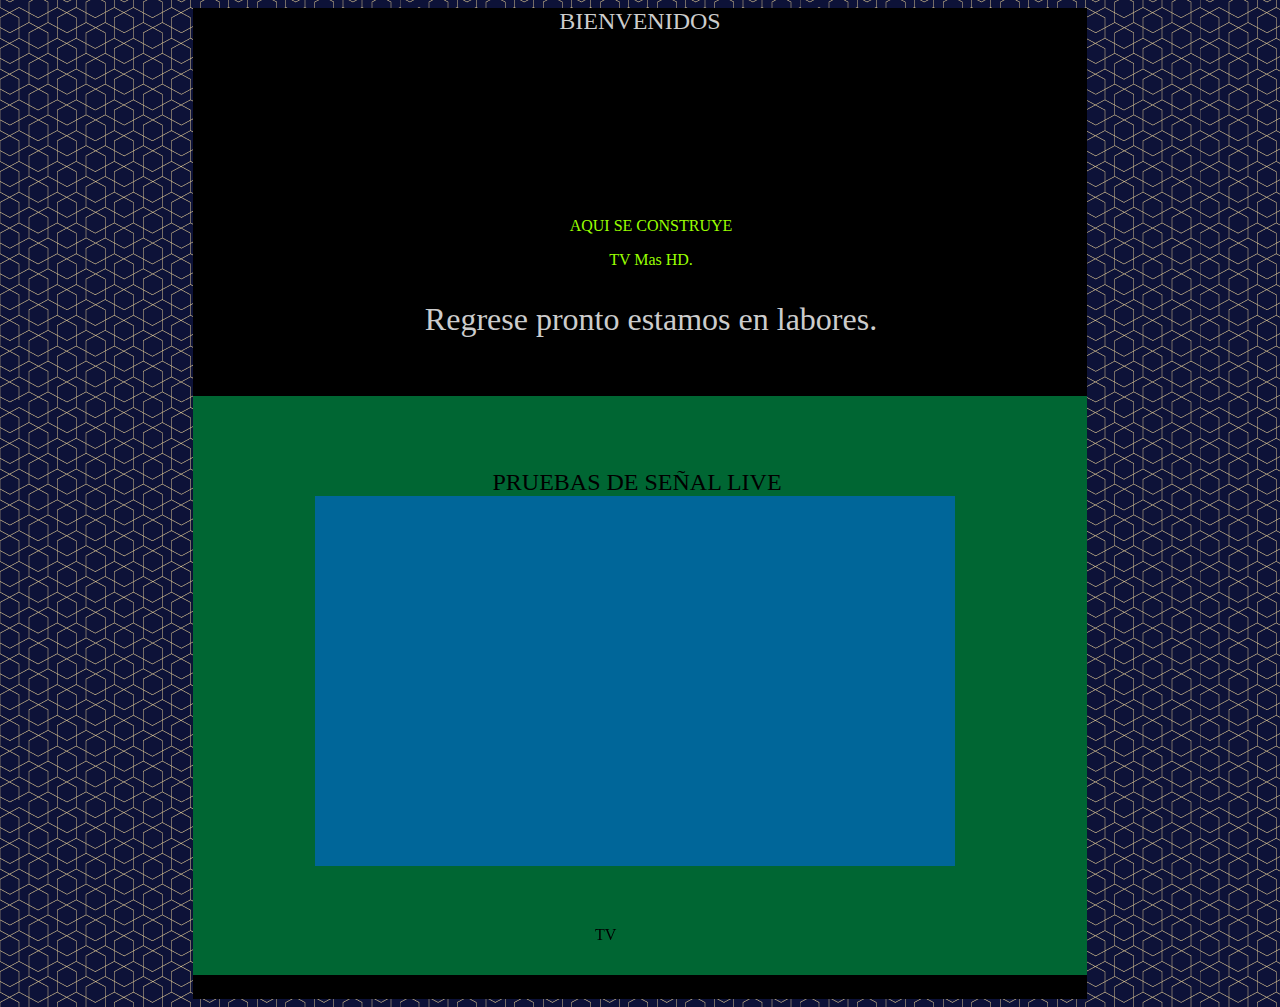
==== index.html @ 24b7c082 "B" ====
<!DOCTYPE html PUBLIC "-//W3C//DTD XHTML 1.0 Transitional//EN" "http://www.w3.org/TR/xhtml1/DTD/xhtml1-transitional.dtd">
<html xmlns="http://www.w3.org/1999/xhtml">
<head>
<meta http-equiv="Content-Type" content="text/html; charset=iso-8859-1" />
<title>TV Mas HD Live</title>
<style type="text/css">
<!--
.Estilo1 {
	color: #CCCCCC;
	font-size: 24px;
}
.Estilo2 {color: #99FF00}
.Estilo4 {color: #CCCCCC; font-size: xx-large; }
.Estilo5 {font-size: 24px}
body {
	background-image: url(oriental-tiles.png);
}
-->
</style></head>

<body>
<div align="center">
  <table width="894" border="0" cellpadding="0" cellspacing="0" bgcolor="#000000">
    <!--DWLayoutTable-->
    <tr>
      <td height="27" colspan="5" valign="top"><div align="center"><span class="Estilo1">BIENVENIDOS</span></div></td>
    </tr>
    <tr>
      <td width="187" height="132">&nbsp;</td>
      <td width="222">&nbsp;</td>
      <td width="44">&nbsp;</td>
      <td width="276">&nbsp;</td>
      <td width="165">&nbsp;</td>
    </tr>
    <tr>
      <td height="184">&nbsp;</td>
      <td colspan="3" valign="top"><p align="center" class="Estilo2">&nbsp;</p>
      <p align="center" class="Estilo2">AQUI SE CONSTRUYE </p>
      <p align="center" class="Estilo2">TV Mas HD.</p>
      <p align="center" class="Estilo4">Regrese pronto estamos en labores.  </p></td>
      <td>&nbsp;</td>
    </tr>
    <tr>
      <td height="26">&nbsp;</td>
      <td>&nbsp;</td>
      <td>&nbsp;</td>
      <td>&nbsp;</td>
      <td>&nbsp;</td>
    </tr>
    <tr>
      <td height="573" colspan="5" valign="top"><table width="100%" border="0" cellpadding="0" cellspacing="0" bgcolor="#006633">
        <!--DWLayoutTable-->
        <tr>
          <td width="122" height="14"></td>
          <td width="45"></td>
          <td width="196"></td>
          <td width="12"></td>
          <td width="27"></td>
          <td width="51"></td>
          <td width="268"></td>
          <td width="41"></td>
          <td width="132"></td>
        </tr>
        <tr>
          <td height="19"></td>
          <td></td>
          <td></td>
          <td valign="top"><!--DWLayoutEmptyCell-->&nbsp;</td>
          <td></td>
          <td></td>
          <td></td>
          <td></td>
          <td></td>
        </tr>
        <tr>
          <td height="40"></td>
          <td></td>
          <td></td>
          <td>&nbsp;</td>
          <td></td>
          <td></td>
          <td></td>
          <td></td>
          <td></td>
        </tr>
        <tr>
          <td height="27"></td>
          <td></td>
          <td colspan="5" valign="top"><div align="center" class="Estilo5">PRUEBAS DE SE&Ntilde;AL LIVE </div></td>
          <td></td>
          <td></td>
        </tr>
        <tr>
          <td height="370">&nbsp;</td>
          <td colspan="7" valign="top" bgcolor="#006699"><iframe allowfullscreen src="https://s1.tvdatta.com/live-stream-video-widget/tvmashd" height="370" width="640" frameBorder="0"></iframe></td>
          <td>&nbsp;</td>
        </tr>
        <tr>
          <td height="60">&nbsp;</td>
          <td>&nbsp;</td>
          <td>&nbsp;</td>
          <td>&nbsp;</td>
          <td>&nbsp;</td>
          <td>&nbsp;</td>
          <td>&nbsp;</td>
          <td>&nbsp;</td>
          <td>&nbsp;</td>
        </tr>
        
        <tr>
          <td height="49">&nbsp;</td>
          <td>&nbsp;</td>
          <td>&nbsp;</td>
          <td>&nbsp;</td>
          <td>&nbsp;</td>
          <td valign="top">TV</td>
          <td>&nbsp;</td>
          <td>&nbsp;</td>
          <td>&nbsp;</td>
        </tr>
        
        
        
        
        
        
        
        
        
        
        
        
        
        
      </table></td>
    </tr>
    
    <tr>
      <td height="24">&nbsp;</td>
      <td>&nbsp;</td>
      <td valign="top"><!--DWLayoutEmptyCell-->&nbsp;</td>
      <td>&nbsp;</td>
      <td>&nbsp;</td>
    </tr>
  </table>
</div>
</body>
</html>
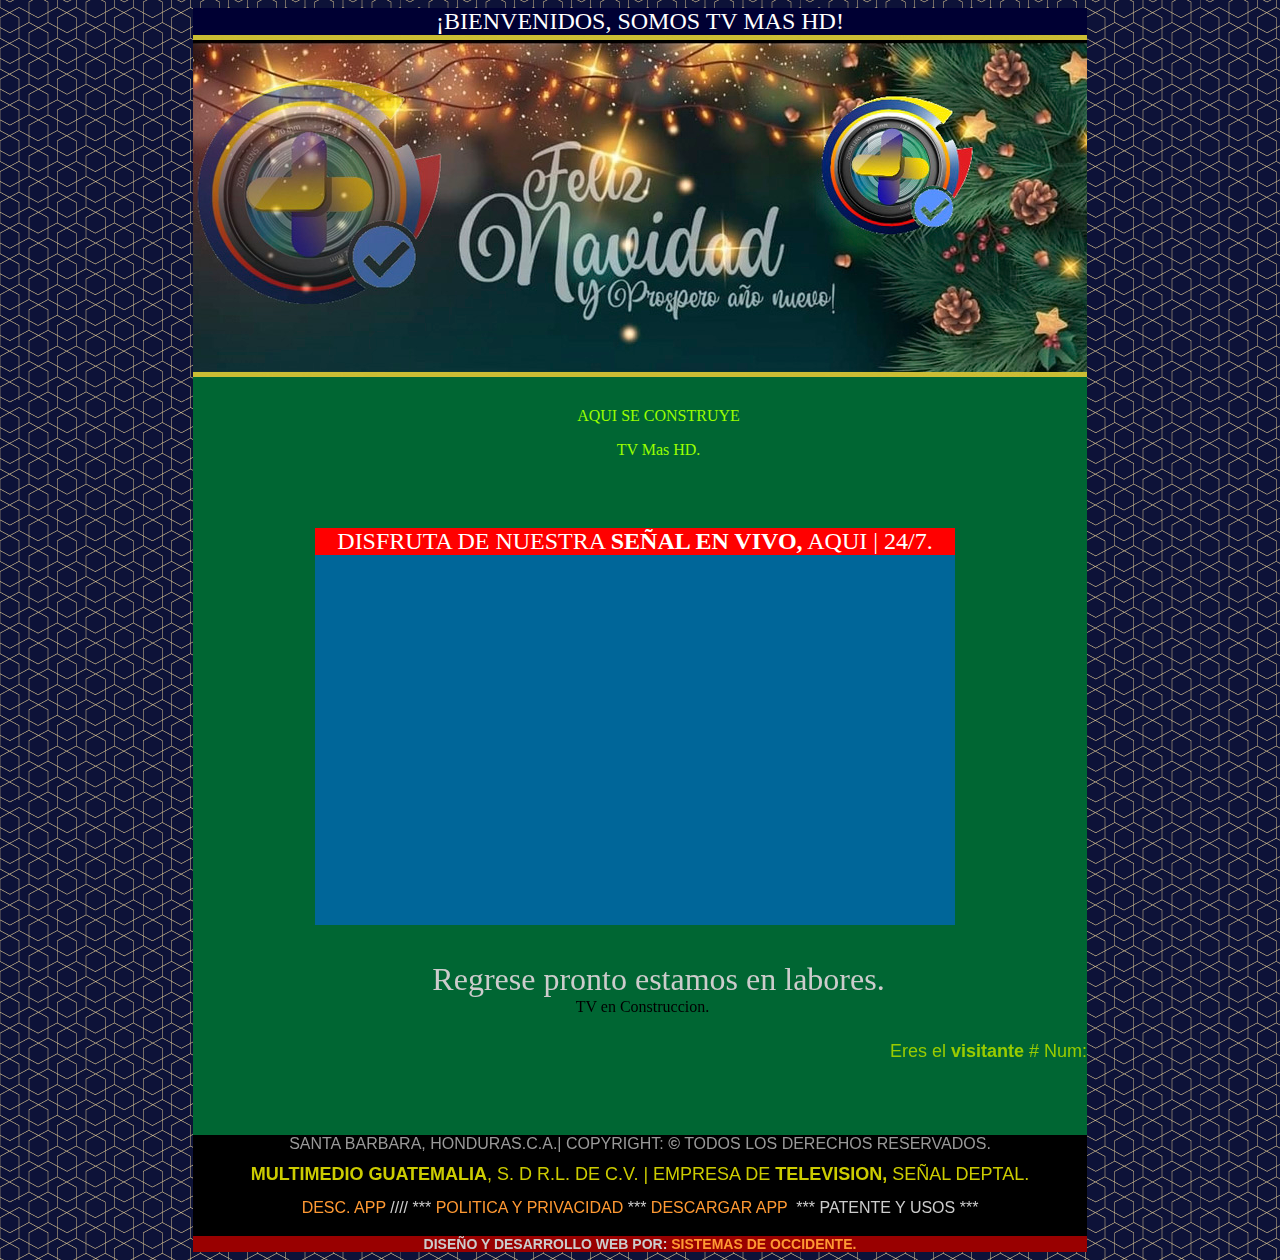
==== commit a43b3bf0: "sub1" ====
--- a/index.html
+++ b/index.html
@@ -5,15 +5,48 @@
 <title>TV Mas HD Live</title>
 <style type="text/css">
 <!--
-.Estilo1 {
-	color: #CCCCCC;
-	font-size: 24px;
-}
 .Estilo2 {color: #99FF00}
 .Estilo4 {color: #CCCCCC; font-size: xx-large; }
-.Estilo5 {font-size: 24px}
+.Estilo5 {
+	font-size: 24px;
+	color: #FFFFFF;
+}
 body {
 	background-image: url(oriental-tiles.png);
+}
+.Estilo20 {color: #999999;
+	font-size: 16px;
+	font-family: Verdana, Arial, Helvetica, sans-serif;
+}
+.Estilo23 {font-family: Arial, Helvetica, sans-serif}
+.Estilo7 {
+	font-family: Arial, Helvetica, sans-serif;
+	color: #99CC00;
+	font-size: 18px;
+}
+.Estilo44 {font-family: Arial, Helvetica, sans-serif; color: #CCCCCC; font-size: 16px; }
+a:link {
+	color: #FF9933;
+	text-decoration: none;
+}
+a:visited {
+	color: #FF9933;
+	text-decoration: none;
+}
+a:hover {
+	color: #FF9933;
+	text-decoration: underline;
+}
+a:active {
+	color: #FF9933;
+	text-decoration: none;
+}
+.Estilo40 {font-family: Arial, Helvetica, sans-serif; font-size: 14px; }
+.Estilo50 {color: #CCCCCC}
+.Estilo51 {color: #FF0000}
+.Estilo26 {color: #CCCC00;
+	font-family: Arial, Helvetica, sans-serif;
+	font-size: 18px;
 }
 -->
 </style></head>
@@ -23,124 +56,204 @@
   <table width="894" border="0" cellpadding="0" cellspacing="0" bgcolor="#000000">
     <!--DWLayoutTable-->
     <tr>
-      <td height="27" colspan="5" valign="top"><div align="center"><span class="Estilo1">BIENVENIDOS</span></div></td>
-    </tr>
-    <tr>
-      <td width="187" height="132">&nbsp;</td>
-      <td width="222">&nbsp;</td>
-      <td width="44">&nbsp;</td>
-      <td width="276">&nbsp;</td>
-      <td width="165">&nbsp;</td>
-    </tr>
-    <tr>
-      <td height="184">&nbsp;</td>
-      <td colspan="3" valign="top"><p align="center" class="Estilo2">&nbsp;</p>
-      <p align="center" class="Estilo2">AQUI SE CONSTRUYE </p>
-      <p align="center" class="Estilo2">TV Mas HD.</p>
-      <p align="center" class="Estilo4">Regrese pronto estamos en labores.  </p></td>
+      <td height="27" colspan="3" valign="top" bgcolor="#000033"><div align="center" class="Estilo5">&iexcl;BIENVENIDOS, SOMOS TV MAS HD! </div></td>
+    </tr>
+    <tr>
+      <td height="342" colspan="3" valign="top"><img src="img/bann_tvmas1.jpg" width="894" height="342" /></td>
+    </tr>
+    
+    
+    
+    <tr>
+      <td height="732" colspan="3" valign="top"><table width="100%" border="0" cellpadding="0" cellspacing="0" bgcolor="#006633">
+        <!--DWLayoutTable-->
+        <tr>
+          <td width="57" height="14"></td>
+            <td width="65"></td>
+            <td width="173"></td>
+            <td width="41"></td>
+            <td width="268"></td>
+            <td width="74"></td>
+            <td width="84"></td>
+            <td width="112"></td>
+            <td width="20"></td>
+          </tr>
+        <tr>
+          <td height="59"></td>
+            <td colspan="7" valign="top"><div align="center">
+                <p align="center" class="Estilo2">AQUI SE CONSTRUYE </p>
+                <p align="center" class="Estilo2">TV Mas HD.</p>
+            </div></td>
+            <td></td>
+          </tr>
+        <tr>
+          <td height="53"></td>
+            <td>&nbsp;</td>
+            <td></td>
+            <td></td>
+            <td></td>
+            <td></td>
+            <td></td>
+            <td></td>
+            <td></td>
+          </tr>
+        
+        
+        
+        
+          <tr>
+            <td height="27"></td>
+            <td></td>
+            <td colspan="5" valign="top" bgcolor="#FF0000"><div align="center" class="Estilo5">DISFRUTA DE NUESTRA <strong>SE&Ntilde;AL EN VIVO,</strong> AQUI | 24/7.  </div></td>
+            <td></td>
+            <td></td>
+          </tr>
+        <tr>
+          <td height="370">&nbsp;</td>
+            <td>&nbsp;</td>
+            <td colspan="5" valign="top" bgcolor="#006699"><iframe allowfullscreen src="https://s1.tvdatta.com/live-stream-video-widget/tvmashd" height="370" width="640" frameBorder="0"></iframe></td>
+            <td>&nbsp;</td>
+            <td>&nbsp;</td>
+          </tr>
+        <tr>
+          <td height="36">&nbsp;</td>
+            <td>&nbsp;</td>
+            <td>&nbsp;</td>
+            <td>&nbsp;</td>
+            <td>&nbsp;</td>
+            <td>&nbsp;</td>
+            <td>&nbsp;</td>
+            <td>&nbsp;</td>
+            <td>&nbsp;</td>
+          </tr>
+        <tr>
+          <td height="36">&nbsp;</td>
+            <td colspan="7" valign="top"><div align="center"><span class="Estilo4">Regrese pronto estamos en labores. </span></div></td>
+            <td>&nbsp;</td>
+          </tr>
+        
+        
+        <tr>
+          <td height="19">&nbsp;</td>
+            <td>&nbsp;</td>
+            <td>&nbsp;</td>
+            <td colspan="2" valign="top"><div align="center">TV en Construccion. </div></td>
+            <td>&nbsp;</td>
+            <td>&nbsp;</td>
+            <td>&nbsp;</td>
+            <td>&nbsp;</td>
+          </tr>
+        <tr>
+          <td colspan="4" rowspan="3" valign="top"><!--DWLayoutEmptyCell-->&nbsp;</td>
+            <td height="24">&nbsp;</td>
+            <td>&nbsp;</td>
+            <td>&nbsp;</td>
+            <td>&nbsp;</td>
+            <td>&nbsp;</td>
+          </tr>
+        <tr>
+          <td height="21">&nbsp;</td>
+          <td>&nbsp;</td>
+            <td colspan="3" valign="top"><div align="right"><span class="Estilo7">Eres el<b> visitante </b># Num:</span></div></td>
+          </tr>
+        <tr>
+          <td height="29"></td>
+          <td></td>
+            <td colspan="3" rowspan="2" valign="top"><table width="100%" border="0" cellpadding="0" cellspacing="0">
+              <!--DWLayoutTable-->
+              <tr>
+                <td width="70" height="32"></td>
+                <td width="146" valign="top"><!-- https://contadores.miarroba.com  -->
+                  <script type="text/javascript" src="https://contadores.miarroba.com/ver.php?id=684865"></script>
+                  <!-- https://contadores.miarroba.com  -->                  &nbsp;</td>
+                </tr>
+              <tr>
+                <td height="14"></td>
+                <td></td>
+              </tr>
+              
+              
+            </table>            </td>
+          </tr>
+        <tr>
+          <td height="17"></td>
+          <td></td>
+          <td></td>
+          <td></td>
+          <td></td>
+          <td></td>
+        </tr>
+        <tr>
+          <td height="27">&nbsp;</td>
+          <td>&nbsp;</td>
+          <td>&nbsp;</td>
+          <td>&nbsp;</td>
+          <td>&nbsp;</td>
+          <td>&nbsp;</td>
+          <td>&nbsp;</td>
+          <td>&nbsp;</td>
+          <td>&nbsp;</td>
+        </tr>
+        
+        
+        
+
+        
+        
+        
+        
+        
+        
+        
+        
+        
+        
+        
+        
+        
+      </table></td>
+    </tr>
+    
+    <tr>
+      <td height="18" colspan="3" valign="top"><div align="center"><span class="Estilo20"><span class="Estilo23">SANTA BARBARA, HONDURAS.C.A.</span>| COPYRIGHT: <strong>&copy;</strong> TODOS LOS DERECHOS RESERVADOS.</span></div></td>
+    </tr>
+    <tr>
+      <td width="301" height="11"></td>
+      <td width="286"></td>
+      <td width="307"></td>
+    </tr>
+    <tr>
+      <td height="21" colspan="3" valign="top"><div align="center" class="Estilo26"><strong>MULTIMEDIO GUATEMALIA</strong>, S. D R.L. DE C.V. | EMPRESA DE <strong>TELEVISION, </strong>SE&Ntilde;AL DEPTAL. </div></td>
+    </tr>
+    <tr>
+      <td height="14"></td>
+      <td></td>
+      <td></td>
+    </tr>
+    
+    
+    
+    
+    
+    
+    
+    
+    
+    
+    
+    
+    
+    
+    <tr>
+      <td height="18" colspan="3" valign="top"><div align="center"><span class="Estilo44"><a href="app_descarga.html" target="_blank">DESC. APP</a> //// *** <a href="privacidad.html" target="_blank">POLITICA Y PRIVACIDAD</a> *** <a href="app_descarga.html" target="_blank">DESCARGAR APP</a> &nbsp;*** PATENTE Y USOS ***</span></div></td>
+    </tr>
+    <tr>
+      <td height="19">&nbsp;</td>
+      <td valign="top"><div align="center" class="Estilo51"></div></td>
       <td>&nbsp;</td>
     </tr>
     <tr>
-      <td height="26">&nbsp;</td>
-      <td>&nbsp;</td>
-      <td>&nbsp;</td>
-      <td>&nbsp;</td>
-      <td>&nbsp;</td>
-    </tr>
-    <tr>
-      <td height="573" colspan="5" valign="top"><table width="100%" border="0" cellpadding="0" cellspacing="0" bgcolor="#006633">
-        <!--DWLayoutTable-->
-        <tr>
-          <td width="122" height="14"></td>
-          <td width="45"></td>
-          <td width="196"></td>
-          <td width="12"></td>
-          <td width="27"></td>
-          <td width="51"></td>
-          <td width="268"></td>
-          <td width="41"></td>
-          <td width="132"></td>
-        </tr>
-        <tr>
-          <td height="19"></td>
-          <td></td>
-          <td></td>
-          <td valign="top"><!--DWLayoutEmptyCell-->&nbsp;</td>
-          <td></td>
-          <td></td>
-          <td></td>
-          <td></td>
-          <td></td>
-        </tr>
-        <tr>
-          <td height="40"></td>
-          <td></td>
-          <td></td>
-          <td>&nbsp;</td>
-          <td></td>
-          <td></td>
-          <td></td>
-          <td></td>
-          <td></td>
-        </tr>
-        <tr>
-          <td height="27"></td>
-          <td></td>
-          <td colspan="5" valign="top"><div align="center" class="Estilo5">PRUEBAS DE SE&Ntilde;AL LIVE </div></td>
-          <td></td>
-          <td></td>
-        </tr>
-        <tr>
-          <td height="370">&nbsp;</td>
-          <td colspan="7" valign="top" bgcolor="#006699"><iframe allowfullscreen src="https://s1.tvdatta.com/live-stream-video-widget/tvmashd" height="370" width="640" frameBorder="0"></iframe></td>
-          <td>&nbsp;</td>
-        </tr>
-        <tr>
-          <td height="60">&nbsp;</td>
-          <td>&nbsp;</td>
-          <td>&nbsp;</td>
-          <td>&nbsp;</td>
-          <td>&nbsp;</td>
-          <td>&nbsp;</td>
-          <td>&nbsp;</td>
-          <td>&nbsp;</td>
-          <td>&nbsp;</td>
-        </tr>
-        
-        <tr>
-          <td height="49">&nbsp;</td>
-          <td>&nbsp;</td>
-          <td>&nbsp;</td>
-          <td>&nbsp;</td>
-          <td>&nbsp;</td>
-          <td valign="top">TV</td>
-          <td>&nbsp;</td>
-          <td>&nbsp;</td>
-          <td>&nbsp;</td>
-        </tr>
-        
-        
-        
-        
-        
-        
-        
-        
-        
-        
-        
-        
-        
-        
-      </table></td>
-    </tr>
-    
-    <tr>
-      <td height="24">&nbsp;</td>
-      <td>&nbsp;</td>
-      <td valign="top"><!--DWLayoutEmptyCell-->&nbsp;</td>
-      <td>&nbsp;</td>
-      <td>&nbsp;</td>
+      <td height="16" colspan="3" valign="top" bgcolor="#990000"><div align="center" class="Estilo40"><strong><span class="Estilo50">DISE&Ntilde;O Y DESARROLLO WEB POR:&nbsp;</span><a href="http://sistemashonduras.webcindario.com/" target="_blank">SISTEMAS DE OCCIDENTE.</a></strong></div></td>
     </tr>
   </table>
 </div>
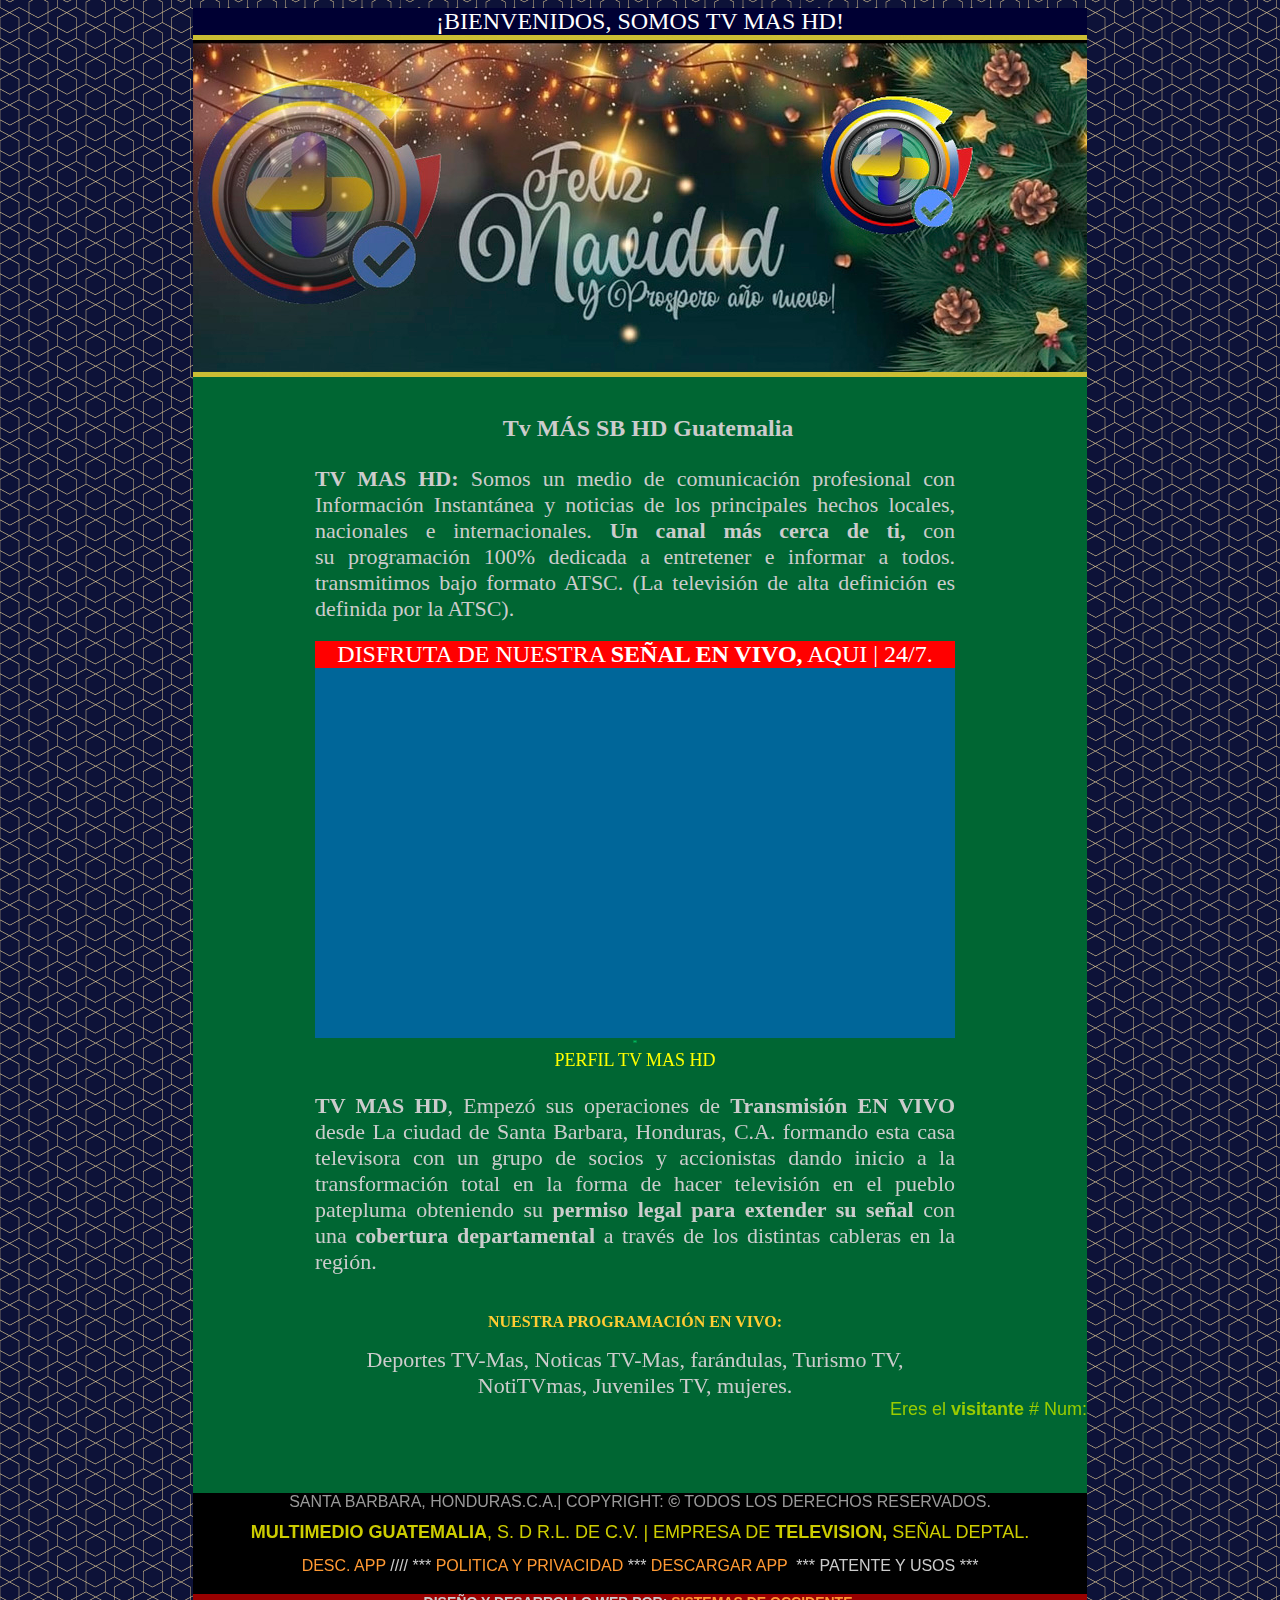
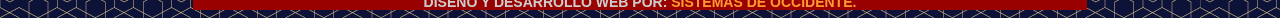
==== commit 0983b093: "Update index.html" ====
--- a/index.html
+++ b/index.html
@@ -5,8 +5,6 @@
 <title>TV Mas HD Live</title>
 <style type="text/css">
 <!--
-.Estilo2 {color: #99FF00}
-.Estilo4 {color: #CCCCCC; font-size: xx-large; }
 .Estilo5 {
 	font-size: 24px;
 	color: #FFFFFF;
@@ -48,6 +46,25 @@
 	font-family: Arial, Helvetica, sans-serif;
 	font-size: 18px;
 }
+.Estilo52 {
+	font-size: 24px;
+	font-weight: bold;
+	color: #CCCCCC;
+}
+.Estilo53 {color: #CCCCCC; font-size: 22px; }
+.Estilo54 {
+	color: #00CC66;
+	font-size: 9px;
+}
+.Estilo55 {
+	color: #FFFF00;
+	font-size: 18px;
+}
+.Estilo56 {
+	color: #FFCC33;
+	font-weight: bold;
+}
+.Estilo57 {font-size: 22px}
 -->
 </style></head>
 
@@ -68,35 +85,43 @@
       <td height="732" colspan="3" valign="top"><table width="100%" border="0" cellpadding="0" cellspacing="0" bgcolor="#006633">
         <!--DWLayoutTable-->
         <tr>
-          <td width="57" height="14"></td>
-            <td width="65"></td>
-            <td width="173"></td>
-            <td width="41"></td>
-            <td width="268"></td>
-            <td width="74"></td>
+          <td width="36" height="14"></td>
+            <td width="86"></td>
+            <td width="187"></td>
+            <td width="27"></td>
+            <td width="342"></td>
             <td width="84"></td>
             <td width="112"></td>
             <td width="20"></td>
           </tr>
         <tr>
-          <td height="59"></td>
-            <td colspan="7" valign="top"><div align="center">
-                <p align="center" class="Estilo2">AQUI SE CONSTRUYE </p>
-                <p align="center" class="Estilo2">TV Mas HD.</p>
+          <td height="26"></td>
+          <td colspan="6" valign="top"><div align="center">
+                <p class="Estilo52">Tv M&Aacute;S SB HD Guatemalia</p>
             </div></td>
             <td></td>
-          </tr>
-        <tr>
-          <td height="53"></td>
-            <td>&nbsp;</td>
-            <td></td>
-            <td></td>
-            <td></td>
-            <td></td>
-            <td></td>
-            <td></td>
-            <td></td>
-          </tr>
+        </tr>
+        <tr>
+          <td height="150"></td>
+          <td>&nbsp;</td>
+          <td colspan="4" valign="top"><div align="justify"><span class="Estilo53"><strong>TV MAS HD:</strong> Somos un medio de comunicaci&oacute;n profesional con Informaci&oacute;n  Instant&aacute;nea y noticias de los principales hechos locales, nacionales e  internacionales. <strong>Un canal m&aacute;s cerca de ti,</strong> con su&nbsp;programaci&oacute;n&nbsp;100% dedicada  a entretener&nbsp;e informar&nbsp;a todos. transmitimos bajo formato  ATSC. (La televisi&oacute;n de alta definici&oacute;n es definida por la ATSC). </span></div></td>
+          <td>&nbsp;</td>
+          <td></td>
+        </tr>
+        <tr>
+          <td height="19"></td>
+          <td>&nbsp;</td>
+          <td>&nbsp;</td>
+          <td valign="top"><!--DWLayoutEmptyCell-->&nbsp;</td>
+          <td>&nbsp;</td>
+          <td>&nbsp;</td>
+          <td>&nbsp;</td>
+          <td></td>
+        </tr>
+        
+        
+        
+        
         
         
         
@@ -104,62 +129,71 @@
           <tr>
             <td height="27"></td>
             <td></td>
-            <td colspan="5" valign="top" bgcolor="#FF0000"><div align="center" class="Estilo5">DISFRUTA DE NUESTRA <strong>SE&Ntilde;AL EN VIVO,</strong> AQUI | 24/7.  </div></td>
+            <td colspan="4" valign="top" bgcolor="#FF0000"><div align="center" class="Estilo5">DISFRUTA DE NUESTRA <strong>SE&Ntilde;AL EN VIVO,</strong> AQUI | 24/7.  </div></td>
             <td></td>
             <td></td>
           </tr>
         <tr>
           <td height="370">&nbsp;</td>
             <td>&nbsp;</td>
-            <td colspan="5" valign="top" bgcolor="#006699"><iframe allowfullscreen src="https://s1.tvdatta.com/live-stream-video-widget/tvmashd" height="370" width="640" frameBorder="0"></iframe></td>
-            <td>&nbsp;</td>
-            <td>&nbsp;</td>
-          </tr>
-        <tr>
-          <td height="36">&nbsp;</td>
-            <td>&nbsp;</td>
-            <td>&nbsp;</td>
-            <td>&nbsp;</td>
-            <td>&nbsp;</td>
-            <td>&nbsp;</td>
-            <td>&nbsp;</td>
-            <td>&nbsp;</td>
-            <td>&nbsp;</td>
-          </tr>
-        <tr>
-          <td height="36">&nbsp;</td>
-            <td colspan="7" valign="top"><div align="center"><span class="Estilo4">Regrese pronto estamos en labores. </span></div></td>
-            <td>&nbsp;</td>
-          </tr>
+            <td colspan="4" valign="top" bgcolor="#006699"><iframe allowfullscreen src="https://s1.tvdatta.com/live-stream-video-widget/tvmashd" height="370" width="640" frameBorder="0"></iframe></td>
+            <td>&nbsp;</td>
+            <td>&nbsp;</td>
+          </tr>
+        <tr>
+          <td height="12"></td>
+            <td></td>
+            <td colspan="4" valign="top"><div align="center"><span class="Estilo54">*</span></div></td>
+            <td></td>
+            <td></td>
+          </tr>
+        <tr>
+          <td height="20"></td>
+          <td>&nbsp;</td>
+          <td colspan="4" valign="top"><div align="center" class="Estilo55">PERFIL TV MAS HD </div></td>
+            <td>&nbsp;</td>
+            <td></td>
+        </tr>
+        <tr>
+          <td height="175"></td>
+          <td>&nbsp;</td>
+          <td colspan="4" valign="top"><p align="justify" class="Estilo53"><strong>TV MAS HD</strong>, Empez&oacute; sus operaciones de <strong>Transmisi&oacute;n EN VIVO</strong> desde La ciudad de Santa Barbara, Honduras, C.A. formando esta casa televisora con  un grupo de socios y accionistas dando inicio a la transformaci&oacute;n total en la  forma de hacer televisi&oacute;n en el pueblo patepluma obteniendo su <strong>permiso legal  para extender su se&ntilde;al</strong> con una <strong>cobertura departamental</strong> a trav&eacute;s de los distintas  cableras en la regi&oacute;n. </p></td>
+          <td>&nbsp;</td>
+          <td></td>
+        </tr>
+        
+        
         
         
         <tr>
           <td height="19">&nbsp;</td>
             <td>&nbsp;</td>
-            <td>&nbsp;</td>
-            <td colspan="2" valign="top"><div align="center">TV en Construccion. </div></td>
-            <td>&nbsp;</td>
-            <td>&nbsp;</td>
-            <td>&nbsp;</td>
-            <td>&nbsp;</td>
-          </tr>
-        <tr>
-          <td colspan="4" rowspan="3" valign="top"><!--DWLayoutEmptyCell-->&nbsp;</td>
-            <td height="24">&nbsp;</td>
-            <td>&nbsp;</td>
-            <td>&nbsp;</td>
-            <td>&nbsp;</td>
-            <td>&nbsp;</td>
-          </tr>
-        <tr>
-          <td height="21">&nbsp;</td>
-          <td>&nbsp;</td>
+            <td colspan="4" valign="top"><div align="center">
+              <p class="Estilo56">NUESTRA  PROGRAMACI&Oacute;N&nbsp;EN VIVO: </p>
+            </div></td>
+            <td>&nbsp;</td>
+            <td>&nbsp;</td>
+          </tr>
+        <tr>
+          <td height="50">&nbsp;</td>
+          <td>&nbsp;</td>
+          <td colspan="4" valign="top"><div align="center"><span class="Estilo53">Deportes  TV-Mas, Noticas TV-Mas, far&aacute;ndulas, Turismo TV, NotiTVmas, Juveniles TV,  mujeres. </span></div></td>
+          <td>&nbsp;</td>
+          <td>&nbsp;</td>
+        </tr>
+        
+        
+        
+        
+        
+        <tr>
+          <td colspan="4" rowspan="2" valign="top"><!--DWLayoutEmptyCell-->&nbsp;</td>
+            <td height="21">&nbsp;</td>
             <td colspan="3" valign="top"><div align="right"><span class="Estilo7">Eres el<b> visitante </b># Num:</span></div></td>
           </tr>
         <tr>
           <td height="29"></td>
-          <td></td>
-            <td colspan="3" rowspan="2" valign="top"><table width="100%" border="0" cellpadding="0" cellspacing="0">
+          <td colspan="3" rowspan="2" valign="top"><table width="100%" border="0" cellpadding="0" cellspacing="0">
               <!--DWLayoutTable-->
               <tr>
                 <td width="70" height="32"></td>
@@ -181,11 +215,10 @@
           <td></td>
           <td></td>
           <td></td>
-          <td></td>
-        </tr>
+          </tr>
+        
         <tr>
           <td height="27">&nbsp;</td>
-          <td>&nbsp;</td>
           <td>&nbsp;</td>
           <td>&nbsp;</td>
           <td>&nbsp;</td>
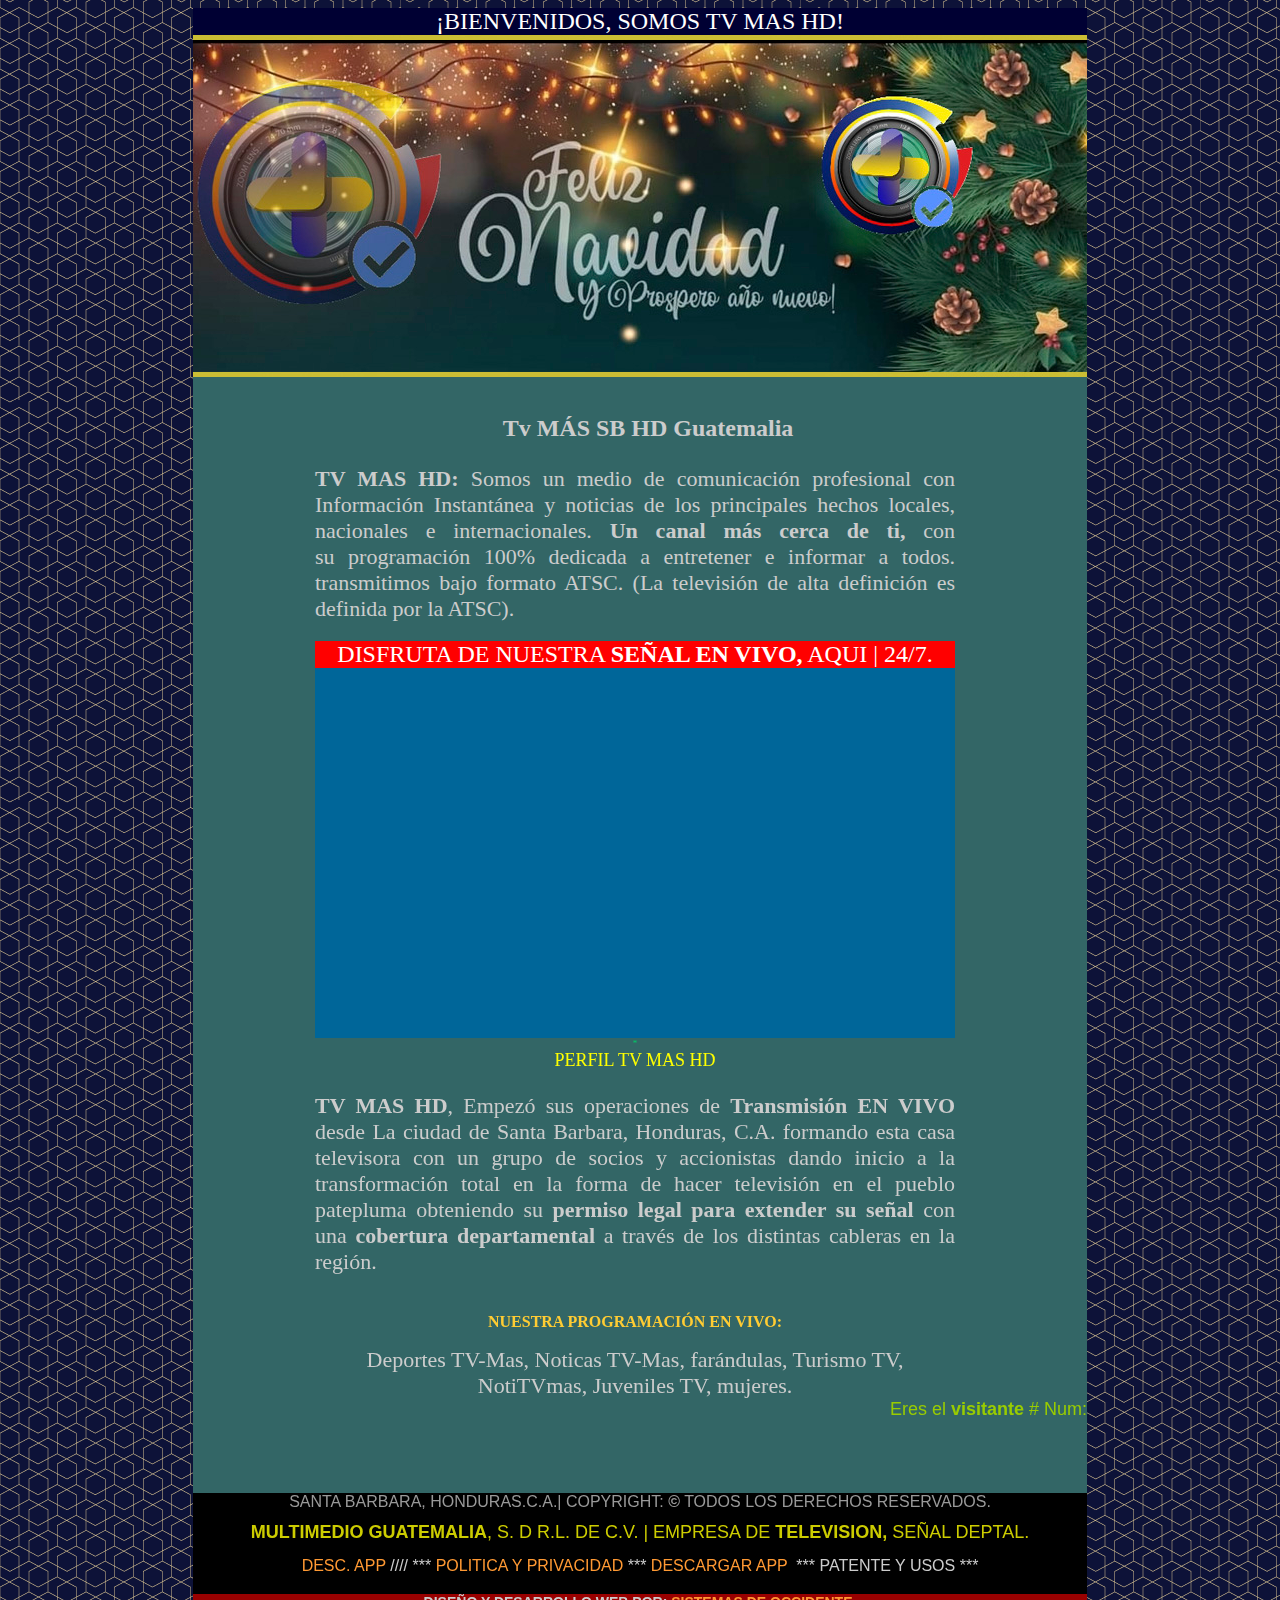
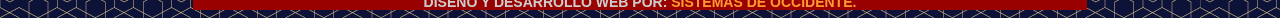
==== commit 16adfc5c: "B" ====
--- a/index.html
+++ b/index.html
@@ -82,7 +82,7 @@
     
     
     <tr>
-      <td height="732" colspan="3" valign="top"><table width="100%" border="0" cellpadding="0" cellspacing="0" bgcolor="#006633">
+      <td height="732" colspan="3" valign="top"><table width="100%" border="0" cellpadding="0" cellspacing="0" bgcolor="#336666">
         <!--DWLayoutTable-->
         <tr>
           <td width="36" height="14"></td>
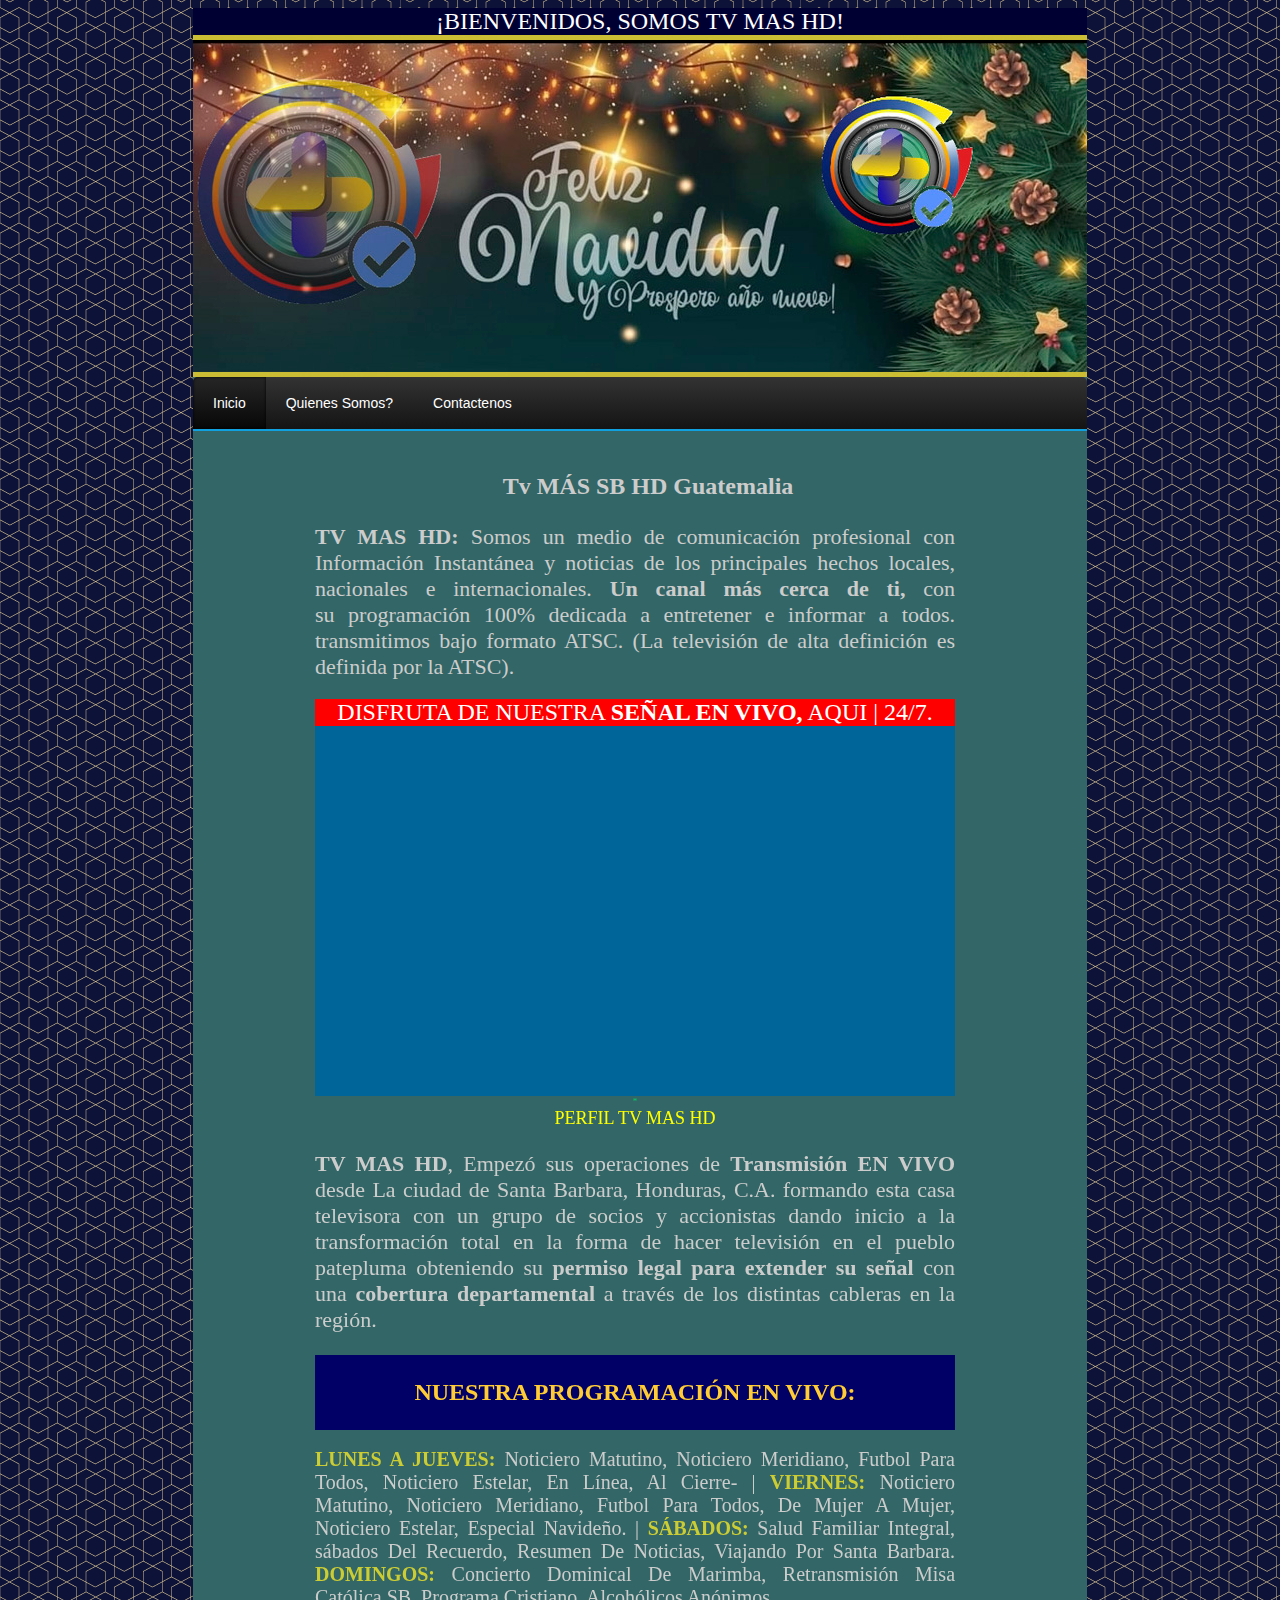
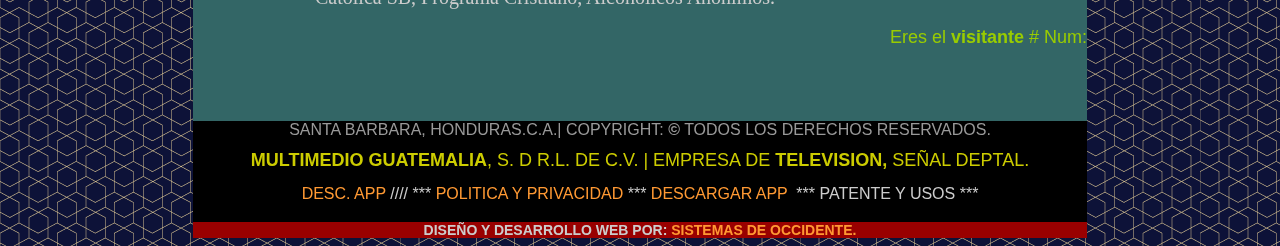
==== commit b56d3fff: "G" ====
--- a/index.html
+++ b/index.html
@@ -3,6 +3,7 @@
 <head>
 <meta http-equiv="Content-Type" content="text/html; charset=iso-8859-1" />
 <title>TV Mas HD Live</title>
+<link rel="stylesheet" href="styles.css">
 <style type="text/css">
 <!--
 .Estilo5 {
@@ -63,8 +64,14 @@
 .Estilo56 {
 	color: #FFCC33;
 	font-weight: bold;
-}
-.Estilo57 {font-size: 22px}
+	font-size: 24px;
+}
+.Estilo57 {color: #CCCCCC; font-size: 18px; }
+.Estilo58 {font-size: 20px}
+.Estilo59 {
+	color: #CCCC33;
+	font-weight: bold;
+}
 -->
 </style></head>
 
@@ -82,52 +89,60 @@
     
     
     <tr>
-      <td height="732" colspan="3" valign="top"><table width="100%" border="0" cellpadding="0" cellspacing="0" bgcolor="#336666">
+      <td height="1019" colspan="3" valign="top"><table width="100%" border="0" cellpadding="0" cellspacing="0" bgcolor="#336666">
         <!--DWLayoutTable-->
         <tr>
-          <td width="36" height="14"></td>
-            <td width="86"></td>
-            <td width="187"></td>
-            <td width="27"></td>
-            <td width="342"></td>
-            <td width="84"></td>
-            <td width="112"></td>
-            <td width="20"></td>
-          </tr>
-        <tr>
-          <td height="26"></td>
-          <td colspan="6" valign="top"><div align="center">
+          <td height="57" colspan="8" valign="top"><div id="cssmenu">
+  <ul>
+     <li class="active"><a href="#"><span><i class="fa fa-fw fa-home"></i> Inicio</span></a></li>
+     <li class="has-sub"><a href="#"><span>Quienes Somos?</span></a>
+        <ul>
+           <li><a href="#"><span>Historia</span></a></li>
+           <li><a href="#"><span>STAFF</span></a></li>
+        </ul>
+     </li>
+     <li><a href="#"><span><i class="fa fa-fw fa-phone"></i> Contactenos</span></a></li>
+  </ul>
+</div>�</td>
+          </tr>
+        
+        
+        <!--DWLayoutTable-->
+        
+        <tr>
+          <td width="36" height="26"></td>
+            <td colspan="6" valign="top"><div align="center">
                 <p class="Estilo52">Tv M&Aacute;S SB HD Guatemalia</p>
             </div></td>
-            <td></td>
-        </tr>
+            <td width="20"></td>
+          </tr>
         <tr>
           <td height="150"></td>
-          <td>&nbsp;</td>
-          <td colspan="4" valign="top"><div align="justify"><span class="Estilo53"><strong>TV MAS HD:</strong> Somos un medio de comunicaci&oacute;n profesional con Informaci&oacute;n  Instant&aacute;nea y noticias de los principales hechos locales, nacionales e  internacionales. <strong>Un canal m&aacute;s cerca de ti,</strong> con su&nbsp;programaci&oacute;n&nbsp;100% dedicada  a entretener&nbsp;e informar&nbsp;a todos. transmitimos bajo formato  ATSC. (La televisi&oacute;n de alta definici&oacute;n es definida por la ATSC). </span></div></td>
-          <td>&nbsp;</td>
-          <td></td>
-        </tr>
+            <td width="86">&nbsp;</td>
+            <td colspan="4" valign="top"><div align="justify"><span class="Estilo53"><strong>TV MAS HD:</strong> Somos un medio de comunicaci&oacute;n profesional con Informaci&oacute;n  Instant&aacute;nea y noticias de los principales hechos locales, nacionales e  internacionales. <strong>Un canal m&aacute;s cerca de ti,</strong> con su&nbsp;programaci&oacute;n&nbsp;100% dedicada  a entretener&nbsp;e informar&nbsp;a todos. transmitimos bajo formato  ATSC. (La televisi&oacute;n de alta definici&oacute;n es definida por la ATSC). </span></div></td>
+            <td width="112">&nbsp;</td>
+            <td></td>
+          </tr>
         <tr>
           <td height="19"></td>
-          <td>&nbsp;</td>
-          <td>&nbsp;</td>
-          <td valign="top"><!--DWLayoutEmptyCell-->&nbsp;</td>
-          <td>&nbsp;</td>
-          <td>&nbsp;</td>
-          <td>&nbsp;</td>
-          <td></td>
-        </tr>
-        
-        
-        
-        
-        
-        
-        
-        
-          <tr>
-            <td height="27"></td>
+            <td>&nbsp;</td>
+            <td width="187">&nbsp;</td>
+            <td width="27" valign="top"><!--DWLayoutEmptyCell-->&nbsp;</td>
+            <td width="342">&nbsp;</td>
+            <td width="84">&nbsp;</td>
+            <td>&nbsp;</td>
+            <td></td>
+          </tr>
+        
+        
+        
+        
+        
+        
+        
+        
+        <tr>
+          <td height="27"></td>
             <td></td>
             <td colspan="4" valign="top" bgcolor="#FF0000"><div align="center" class="Estilo5">DISFRUTA DE NUESTRA <strong>SE&Ntilde;AL EN VIVO,</strong> AQUI | 24/7.  </div></td>
             <td></td>
@@ -149,18 +164,18 @@
           </tr>
         <tr>
           <td height="20"></td>
-          <td>&nbsp;</td>
-          <td colspan="4" valign="top"><div align="center" class="Estilo55">PERFIL TV MAS HD </div></td>
-            <td>&nbsp;</td>
-            <td></td>
-        </tr>
+            <td>&nbsp;</td>
+            <td colspan="4" valign="top"><div align="center" class="Estilo55">PERFIL TV MAS HD </div></td>
+            <td>&nbsp;</td>
+            <td></td>
+          </tr>
         <tr>
           <td height="175"></td>
-          <td>&nbsp;</td>
-          <td colspan="4" valign="top"><p align="justify" class="Estilo53"><strong>TV MAS HD</strong>, Empez&oacute; sus operaciones de <strong>Transmisi&oacute;n EN VIVO</strong> desde La ciudad de Santa Barbara, Honduras, C.A. formando esta casa televisora con  un grupo de socios y accionistas dando inicio a la transformaci&oacute;n total en la  forma de hacer televisi&oacute;n en el pueblo patepluma obteniendo su <strong>permiso legal  para extender su se&ntilde;al</strong> con una <strong>cobertura departamental</strong> a trav&eacute;s de los distintas  cableras en la regi&oacute;n. </p></td>
-          <td>&nbsp;</td>
-          <td></td>
-        </tr>
+            <td>&nbsp;</td>
+            <td colspan="4" valign="top"><p align="justify" class="Estilo53"><strong>TV MAS HD</strong>, Empez&oacute; sus operaciones de <strong>Transmisi&oacute;n EN VIVO</strong> desde La ciudad de Santa Barbara, Honduras, C.A. formando esta casa televisora con  un grupo de socios y accionistas dando inicio a la transformaci&oacute;n total en la  forma de hacer televisi&oacute;n en el pueblo patepluma obteniendo su <strong>permiso legal  para extender su se&ntilde;al</strong> con una <strong>cobertura departamental</strong> a trav&eacute;s de los distintas  cableras en la regi&oacute;n. </p></td>
+            <td>&nbsp;</td>
+            <td></td>
+          </tr>
         
         
         
@@ -168,19 +183,21 @@
         <tr>
           <td height="19">&nbsp;</td>
             <td>&nbsp;</td>
+            <td colspan="4" valign="top" bgcolor="#000066"><div align="center">
+                <p class="Estilo56">NUESTRA  PROGRAMACI&Oacute;N&nbsp;EN VIVO: </p>
+            </div></td>
+            <td>&nbsp;</td>
+            <td>&nbsp;</td>
+          </tr>
+        <tr>
+          <td height="50">&nbsp;</td>
+            <td>&nbsp;</td>
             <td colspan="4" valign="top"><div align="center">
-              <p class="Estilo56">NUESTRA  PROGRAMACI&Oacute;N&nbsp;EN VIVO: </p>
+              <p align="justify" class="Estilo57"><span class="Estilo58"><span class="Estilo59">LUNES A JUEVES:</span> Noticiero Matutino, Noticiero Meridiano, Futbol Para Todos,  Noticiero Estelar, En L&iacute;nea, Al Cierre- | <span class="Estilo59">VIERNES:</span> Noticiero Matutino, Noticiero Meridiano, Futbol Para Todos, De Mujer A Mujer,  Noticiero Estelar, Especial Navide&ntilde;o. | <span class="Estilo59">S&Aacute;BADOS:</span> Salud Familiar Integral, s&aacute;bados  Del Recuerdo, Resumen De Noticias, Viajando Por Santa Barbara. <span class="Estilo59">DOMINGOS: </span>Concierto  Dominical De Marimba, Retransmisi&oacute;n Misa Cat&oacute;lica SB, Programa Cristiano, Alcoh&oacute;licos  An&oacute;nimos.</span></p>
             </div></td>
             <td>&nbsp;</td>
             <td>&nbsp;</td>
           </tr>
-        <tr>
-          <td height="50">&nbsp;</td>
-          <td>&nbsp;</td>
-          <td colspan="4" valign="top"><div align="center"><span class="Estilo53">Deportes  TV-Mas, Noticas TV-Mas, far&aacute;ndulas, Turismo TV, NotiTVmas, Juveniles TV,  mujeres. </span></div></td>
-          <td>&nbsp;</td>
-          <td>&nbsp;</td>
-        </tr>
         
         
         
@@ -193,44 +210,44 @@
           </tr>
         <tr>
           <td height="29"></td>
-          <td colspan="3" rowspan="2" valign="top"><table width="100%" border="0" cellpadding="0" cellspacing="0">
-              <!--DWLayoutTable-->
-              <tr>
-                <td width="70" height="32"></td>
-                <td width="146" valign="top"><!-- https://contadores.miarroba.com  -->
-                  <script type="text/javascript" src="https://contadores.miarroba.com/ver.php?id=684865"></script>
+            <td colspan="3" rowspan="2" valign="top"><table width="100%" border="0" cellpadding="0" cellspacing="0">
+                <!--DWLayoutTable-->
+                <tr>
+                  <td width="70" height="32"></td>
+                  <td width="146" valign="top"><!-- https://contadores.miarroba.com  -->
+                    <script type="text/javascript" src="https://contadores.miarroba.com/ver.php?id=684865"></script>
                   <!-- https://contadores.miarroba.com  -->                  &nbsp;</td>
                 </tr>
-              <tr>
-                <td height="14"></td>
-                <td></td>
-              </tr>
-              
-              
+                <tr>
+                  <td height="14"></td>
+                  <td></td>
+                </tr>
+                
+                
             </table>            </td>
           </tr>
         <tr>
           <td height="17"></td>
-          <td></td>
-          <td></td>
-          <td></td>
-          <td></td>
+            <td></td>
+            <td></td>
+            <td></td>
+            <td></td>
           </tr>
         
         <tr>
           <td height="27">&nbsp;</td>
-          <td>&nbsp;</td>
-          <td>&nbsp;</td>
-          <td>&nbsp;</td>
-          <td>&nbsp;</td>
-          <td>&nbsp;</td>
-          <td>&nbsp;</td>
-          <td>&nbsp;</td>
-        </tr>
-        
-        
-        
-
+            <td>&nbsp;</td>
+            <td>&nbsp;</td>
+            <td>&nbsp;</td>
+            <td>&nbsp;</td>
+            <td>&nbsp;</td>
+            <td>&nbsp;</td>
+            <td>&nbsp;</td>
+          </tr>
+        
+        
+        
+        
         
         
         
@@ -246,6 +263,7 @@
         
       </table></td>
     </tr>
+    
     
     <tr>
       <td height="18" colspan="3" valign="top"><div align="center"><span class="Estilo20"><span class="Estilo23">SANTA BARBARA, HONDURAS.C.A.</span>| COPYRIGHT: <strong>&copy;</strong> TODOS LOS DERECHOS RESERVADOS.</span></div></td>
--- a/styles.css
+++ b/styles.css
@@ -0,0 +1,181 @@
+#cssmenu ul,
+#cssmenu li,
+#cssmenu span,
+#cssmenu a {
+  margin: 0;
+  padding: 0;
+  position: relative;
+}
+#cssmenu {
+  line-height: 1;
+  border-radius: 5px 5px 0 0;
+  -moz-border-radius: 5px 5px 0 0;
+  -webkit-border-radius: 5px 5px 0 0;
+  background: #141414;
+  background: -moz-linear-gradient(top, #333333 0%, #141414 100%);
+  background: -webkit-gradient(linear, left top, left bottom, color-stop(0%, #333333), color-stop(100%, #141414));
+  background: -webkit-linear-gradient(top, #333333 0%, #141414 100%);
+  background: -o-linear-gradient(top, #333333 0%, #141414 100%);
+  background: -ms-linear-gradient(top, #333333 0%, #141414 100%);
+  background: linear-gradient(to bottom, #333333 0%, #141414 100%);
+  border-bottom: 2px solid #0fa1e0;
+  width: auto;
+}
+#cssmenu:after,
+#cssmenu ul:after {
+  content: '';
+  display: block;
+  clear: both;
+}
+#cssmenu a {
+  background: #141414;
+  background: -moz-linear-gradient(top, #333333 0%, #141414 100%);
+  background: -webkit-gradient(linear, left top, left bottom, color-stop(0%, #333333), color-stop(100%, #141414));
+  background: -webkit-linear-gradient(top, #333333 0%, #141414 100%);
+  background: -o-linear-gradient(top, #333333 0%, #141414 100%);
+  background: -ms-linear-gradient(top, #333333 0%, #141414 100%);
+  background: linear-gradient(to bottom, #333333 0%, #141414 100%);
+  color: #ffffff;
+  display: block;
+  font-family: Helvetica, Arial, Verdana, sans-serif;
+  padding: 19px 20px;
+  text-decoration: none;
+}
+#cssmenu ul {
+  list-style: none;
+}
+#cssmenu > ul {
+  font-size: 0;
+}
+#cssmenu > ul > li {
+  display: inline-block;
+  float: left;
+  margin: 0;
+}
+#cssmenu.align-center {
+  text-align: center;
+}
+#cssmenu.align-center > ul > li {
+  float: none;
+}
+#cssmenu.align-center ul ul {
+  text-align: left;
+}
+#cssmenu.align-right > ul {
+  float: right;
+}
+#cssmenu.align-right ul ul {
+  text-align: right;
+}
+#cssmenu > ul > li > a {
+  color: #ffffff;
+  font-size: 14px;
+}
+#cssmenu > ul > li:hover:after {
+  content: '';
+  display: block;
+  width: 0;
+  height: 0;
+  position: absolute;
+  left: 50%;
+  bottom: 0;
+  border-left: 10px solid transparent;
+  border-right: 10px solid transparent;
+  border-bottom: 10px solid #0fa1e0;
+  margin-left: -10px;
+}
+#cssmenu > ul > li:first-child > a {
+  border-radius: 5px 0 0 0;
+  -moz-border-radius: 5px 0 0 0;
+  -webkit-border-radius: 5px 0 0 0;
+}
+#cssmenu.align-right > ul > li:first-child > a,
+#cssmenu.align-center > ul > li:first-child > a {
+  border-radius: 0;
+  -moz-border-radius: 0;
+  -webkit-border-radius: 0;
+}
+#cssmenu.align-right > ul > li:last-child > a {
+  border-radius: 0 5px 0 0;
+  -moz-border-radius: 0 5px 0 0;
+  -webkit-border-radius: 0 5px 0 0;
+}
+#cssmenu > ul > li.active > a,
+#cssmenu > ul > li:hover > a {
+  color: #ffffff;
+  box-shadow: inset 0 0 3px #000000;
+  -moz-box-shadow: inset 0 0 3px #000000;
+  -webkit-box-shadow: inset 0 0 3px #000000;
+  background: #070707;
+  background: -moz-linear-gradient(top, #262626 0%, #070707 100%);
+  background: -webkit-gradient(linear, left top, left bottom, color-stop(0%, #262626), color-stop(100%, #070707));
+  background: -webkit-linear-gradient(top, #262626 0%, #070707 100%);
+  background: -o-linear-gradient(top, #262626 0%, #070707 100%);
+  background: -ms-linear-gradient(top, #262626 0%, #070707 100%);
+  background: linear-gradient(to bottom, #262626 0%, #070707 100%);
+}
+#cssmenu .has-sub {
+  z-index: 1;
+}
+#cssmenu .has-sub:hover > ul {
+  display: block;
+}
+#cssmenu .has-sub ul {
+  display: none;
+  position: absolute;
+  width: 200px;
+  top: 100%;
+  left: 0;
+}
+#cssmenu.align-right .has-sub ul {
+  left: auto;
+  right: 0;
+}
+#cssmenu .has-sub ul li {
+  *margin-bottom: -1px;
+}
+#cssmenu .has-sub ul li a {
+  background: #0fa1e0;
+  border-bottom: 1px dotted #31b7f1;
+  font-size: 14px;
+  filter: none;
+  display: block;
+  line-height: 120%;
+  padding: 10px;
+  color: #ffffff;
+}
+#cssmenu .has-sub ul li:hover a {
+  background: #0c7fb0;
+}
+#cssmenu ul ul li:hover > a {
+  color: #ffffff;
+}
+#cssmenu .has-sub .has-sub:hover > ul {
+  display: block;
+}
+#cssmenu .has-sub .has-sub ul {
+  display: none;
+  position: absolute;
+  left: 100%;
+  top: 0;
+}
+#cssmenu.align-right .has-sub .has-sub ul,
+#cssmenu.align-right ul ul ul {
+  left: auto;
+  right: 100%;
+}
+#cssmenu .has-sub .has-sub ul li a {
+  background: #0c7fb0;
+  border-bottom: 1px dotted #31b7f1;
+}
+#cssmenu .has-sub .has-sub ul li a:hover {
+  background: #0a6d98;
+}
+#cssmenu ul ul li.last > a,
+#cssmenu ul ul li:last-child > a,
+#cssmenu ul ul ul li.last > a,
+#cssmenu ul ul ul li:last-child > a,
+#cssmenu .has-sub ul li:last-child > a,
+#cssmenu .has-sub ul li.last > a {
+  border-bottom: 0;
+}
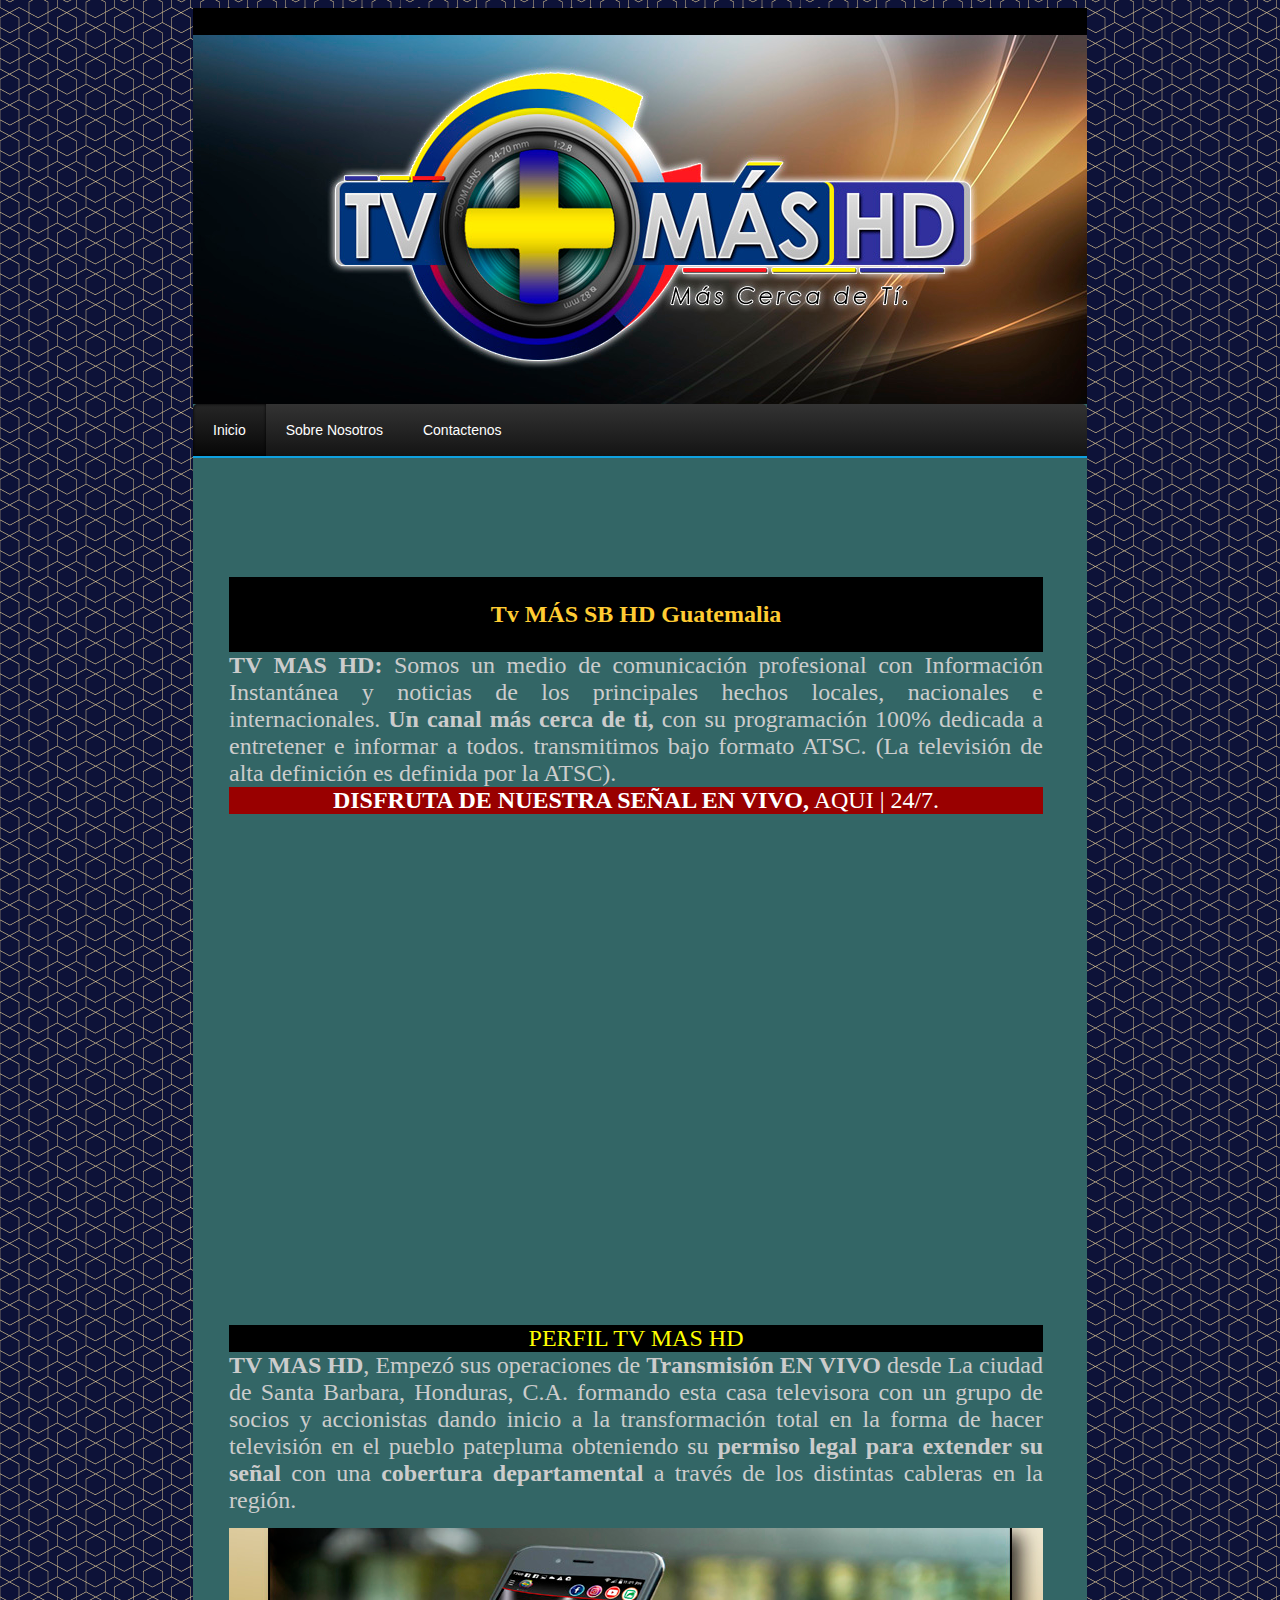
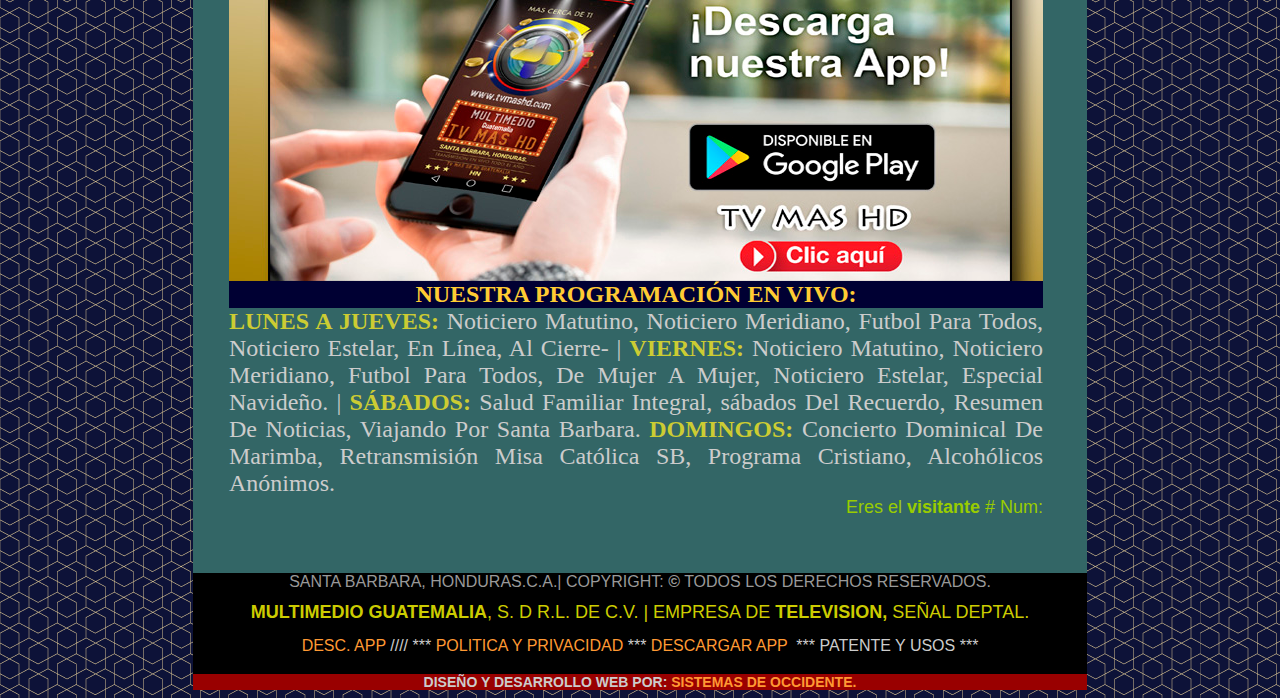
==== commit 4b1b0da9: "f" ====
--- a/index.html
+++ b/index.html
@@ -2,8 +2,9 @@
 <html xmlns="http://www.w3.org/1999/xhtml">
 <head>
 <meta http-equiv="Content-Type" content="text/html; charset=iso-8859-1" />
-<title>TV Mas HD Live</title>
+<title>EN VIVO | Transmite TV Mas HD | Desde Santa B&aacute;rbara.</title>
 <link rel="stylesheet" href="styles.css">
+
 <style type="text/css">
 <!--
 .Estilo5 {
@@ -18,11 +19,6 @@
 	font-family: Verdana, Arial, Helvetica, sans-serif;
 }
 .Estilo23 {font-family: Arial, Helvetica, sans-serif}
-.Estilo7 {
-	font-family: Arial, Helvetica, sans-serif;
-	color: #99CC00;
-	font-size: 18px;
-}
 .Estilo44 {font-family: Arial, Helvetica, sans-serif; color: #CCCCCC; font-size: 16px; }
 a:link {
 	color: #FF9933;
@@ -50,27 +46,27 @@
 .Estilo52 {
 	font-size: 24px;
 	font-weight: bold;
-	color: #CCCCCC;
-}
-.Estilo53 {color: #CCCCCC; font-size: 22px; }
-.Estilo54 {
-	color: #00CC66;
-	font-size: 9px;
-}
-.Estilo55 {
 	color: #FFFF00;
+}
+.Estilo62 {	font-size: 36;
+	font-weight: bold;
+	color: #FFCC33;
+}
+.Estilo53 {color: #CCCCCC; font-size: 24px; }
+.Estilo55 {	color: #FFFF00;
+	font-size: 36px;
+}
+.Estilo56 {	color: #FFCC33;
+	font-weight: bold;
+	font-size: 24px;
+}
+.Estilo59 {	color: #CCCC33;
+	font-weight: bold;
+}
+.Estilo64 {font-size: 24px}
+.Estilo7 {	font-family: Arial, Helvetica, sans-serif;
+	color: #99CC00;
 	font-size: 18px;
-}
-.Estilo56 {
-	color: #FFCC33;
-	font-weight: bold;
-	font-size: 24px;
-}
-.Estilo57 {color: #CCCCCC; font-size: 18px; }
-.Estilo58 {font-size: 20px}
-.Estilo59 {
-	color: #CCCC33;
-	font-weight: bold;
 }
 -->
 </style></head>
@@ -79,171 +75,165 @@
 <div align="center">
   <table width="894" border="0" cellpadding="0" cellspacing="0" bgcolor="#000000">
     <!--DWLayoutTable-->
-    <tr>
-      <td height="27" colspan="3" valign="top" bgcolor="#000033"><div align="center" class="Estilo5">&iexcl;BIENVENIDOS, SOMOS TV MAS HD! </div></td>
-    </tr>
-    <tr>
-      <td height="342" colspan="3" valign="top"><img src="img/bann_tvmas1.jpg" width="894" height="342" /></td>
-    </tr>
-    
-    
-    
-    <tr>
-      <td height="1019" colspan="3" valign="top"><table width="100%" border="0" cellpadding="0" cellspacing="0" bgcolor="#336666">
+   <tr>
+      <td height="27" colspan="3" valign="top" bgcolor="#000000"><marquee>
+      <div align="center" class="Estilo5">SE&Ntilde;AL <strong>EN VIVO</strong> &iexcl;BIENVENIDOS, TRANSMITE 24/7 Hrs, <strong>TV MAS HD</strong>! </div>
+      </marquee></td>
+    </tr>
+    <tr>
+      <td height="369" colspan="3" valign="top" bgcolor="#000066"><img src="img/bann_tvmas2.jpg" width="894" height="369" /></td>
+    </tr>
+    
+    
+    
+    <tr>
+      <td height="1408" colspan="3" valign="top"><table width="100%" border="0" cellpadding="0" cellspacing="0" bgcolor="#336666">
         <!--DWLayoutTable-->
         <tr>
-          <td height="57" colspan="8" valign="top"><div id="cssmenu">
-  <ul>
-     <li class="active"><a href="#"><span><i class="fa fa-fw fa-home"></i> Inicio</span></a></li>
-     <li class="has-sub"><a href="#"><span>Quienes Somos?</span></a>
-        <ul>
-           <li><a href="#"><span>Historia</span></a></li>
-           <li><a href="#"><span>STAFF</span></a></li>
-        </ul>
-     </li>
-     <li><a href="#"><span><i class="fa fa-fw fa-phone"></i> Contactenos</span></a></li>
-  </ul>
-</div>�</td>
+          <td height="173" colspan="6" valign="top"><div id="cssmenu">
+            <ul>
+              <li class="active"><a href="#"><span><i class="fa fa-fw fa-home"></i> Inicio</span></a></li>
+               <li class="has-sub"><a href="#"><span>Sobre Nosotros</span></a>
+                 <ul>
+                   <li><a href="#"><span>Historia</span></a></li>
+                     <li><a href="#"><span>STAFF</span></a></li>
+                  </ul>
+               </li>
+               <li><a href="#"><span><i class="fa fa-fw fa-phone"></i> Contactenos</span></a></li>
+            </ul>
+          </div></td>
           </tr>
+        <tr>
+          <td width="36" height="26">&nbsp;</td>
+          <td colspan="4" valign="top" bgcolor="#000000"><div align="center">
+                <p class="Estilo52"><span class="Estilo62">Tv M&Aacute;S SB HD Guatemalia</span></p>
+            </div></td>
+            <td width="44">&nbsp;</td>
+        </tr>
+        <tr>
+          <td height="135">&nbsp;</td>
+          <td colspan="4" valign="top"><div align="justify"><span class="Estilo53"><strong>TV MAS HD:</strong> Somos un medio de comunicaci&oacute;n profesional con Informaci&oacute;n  Instant&aacute;nea y noticias de los principales hechos locales, nacionales e  internacionales. <strong>Un canal m&aacute;s cerca de ti,</strong> con su&nbsp;programaci&oacute;n&nbsp;100% dedicada  a entretener&nbsp;e informar&nbsp;a todos. transmitimos bajo formato  ATSC. (La televisi&oacute;n de alta definici&oacute;n es definida por la ATSC). </span></div></td>
+          <td>&nbsp;</td>
+        </tr>
+        <tr>
+          <td height="27">&nbsp;</td>
+          <td colspan="4" valign="top" bgcolor="#990000"><div align="center" class="Estilo5"><strong>DISFRUTA DE NUESTRA SE&Ntilde;AL EN VIVO,</strong> AQUI | 24/7.  </div></td>
+            <td>&nbsp;</td>
+        </tr>
+        <tr>
+          <td height="511">&nbsp;</td>
+          <td colspan="4" valign="top"><script src="https://player.twitch.tv/js/embed/v1.js"></script>
+              <div id="SamplePlayerDivID"></div>
+              <script type="text/javascript">
+ var options = {
+    width: 854,
+    height: 480,
+    channel: "elempanterado",
+
+parent: ["tvmashd.com"]
+  };
+  var player = new Twitch.Player("SamplePlayerDivID", options);
+  player.setVolume(0.5);
+              </script>
+            &nbsp;</td>
+            <td>&nbsp;</td>
+        </tr>
+        <tr>
+          <td height="27"></td>
+          <td colspan="4" valign="top" bgcolor="#000000"><div align="center"><span class="Estilo55 Estilo64">PERFIL TV MAS HD</span></div></td>
+          <td></td>
+        </tr>
+        <tr>
+          <td height="162"></td>
+          <td colspan="4" valign="top"><div align="justify"><span class="Estilo53"><strong>TV MAS HD</strong>, Empez&oacute; sus operaciones de <strong>Transmisi&oacute;n EN VIVO</strong> desde La ciudad de Santa Barbara, Honduras, C.A. formando esta casa televisora con  un grupo de socios y accionistas dando inicio a la transformaci&oacute;n total en la  forma de hacer televisi&oacute;n en el pueblo patepluma obteniendo su <strong>permiso legal  para extender su se&ntilde;al</strong> con una <strong>cobertura departamental</strong> a trav&eacute;s de los distintas  cableras en la regi&oacute;n.</span></div></td>
+          <td></td>
+        </tr>
+        <tr>
+          <td height="14"></td>
+          <td width="266"></td>
+          <td width="180"></td>
+          <td width="67"></td>
+          <td width="301"></td>
+          <td></td>
+        </tr>
+        <tr>
+          <td height="353"></td>
+          <td colspan="4" valign="top" bgcolor="#000033"><div align="center"><a href="https://play.google.com/store/apps/details?id=tv.mashd" target="_blank"><img src="img/APP_DESCARGA.jpg" width="814" height="353" border="0" /></a></div></td>
+          <td></td>
+        </tr>
+        
+        <tr>
+          <td height="26">&nbsp;</td>
+          <td colspan="4" valign="top" bgcolor="#000033"><div align="center"><span class="Estilo56">NUESTRA  PROGRAMACI&Oacute;N&nbsp;EN VIVO: </span></div></td>
+          <td>&nbsp;</td>
+        </tr>
+        <tr>
+          <td height="189">&nbsp;</td>
+          <td colspan="4" valign="top"><div align="justify"><span class="Estilo64"><span class="Estilo59">LUNES A JUEVES:</span> <span class="Estilo50">Noticiero Matutino, Noticiero Meridiano, Futbol Para Todos,  Noticiero Estelar, En L&iacute;nea, Al Cierre- |</span> <span class="Estilo59">VIERNES:</span> <span class="Estilo50">Noticiero Matutino, Noticiero Meridiano, Futbol Para Todos, De Mujer A Mujer,  Noticiero Estelar, Especial Navide&ntilde;o. |</span> <span class="Estilo59">S&Aacute;BADOS:</span> <span class="Estilo50">Salud Familiar Integral, s&aacute;bados  Del Recuerdo, Resumen De Noticias, Viajando Por Santa Barbara.</span> <span class="Estilo59">DOMINGOS: </span><span class="Estilo50">Concierto  Dominical De Marimba, Retransmisi&oacute;n Misa Cat&oacute;lica SB, Programa Cristiano, Alcoh&oacute;licos  An&oacute;nimos.</span></span></div></td>
+          <td>&nbsp;</td>
+        </tr>
+        <tr>
+          <td height="56">&nbsp;</td>
+          <td>&nbsp;</td>
+          <td>&nbsp;</td>
+          <td>&nbsp;</td>
+          <td valign="top"><table width="100%" border="0" cellpadding="0" cellspacing="0">
+            <!--DWLayoutTable-->
+            <tr>
+              <td height="21" colspan="2" valign="top"><div align="right"><span class="Estilo7">Eres el<b> visitante </b># Num:</span></div></td>
+              </tr>
+            <tr>
+              <td width="99" height="29">&nbsp;</td>
+                <td width="202" valign="top"><script type="text/javascript" src="https://contadores.miarroba.com/ver.php?id=684865"></script>                &nbsp;</td>
+                </tr>
+            <tr>
+              <td height="6"></td>
+                <td></td>
+              </tr>
+            
+            <!--DWLayoutTable-->
+            
+          </table></td>
+          <td>&nbsp;</td>
+        </tr>
+        
+        
+        
+        
+        
+        
+        
+        <tr>
+          <td height="20">&nbsp;</td>
+          <td>&nbsp;</td>
+          <td valign="top"><!--DWLayoutEmptyCell-->&nbsp;</td>
+          <td>&nbsp;</td>
+          <td>&nbsp;</td>
+          <td>&nbsp;</td>
+        </tr>
+        
+        
+        
+        
+        
+        
+        
+        
+        
+        
+        
+        
+        
         
         
         <!--DWLayoutTable-->
         
-        <tr>
-          <td width="36" height="26"></td>
-            <td colspan="6" valign="top"><div align="center">
-                <p class="Estilo52">Tv M&Aacute;S SB HD Guatemalia</p>
-            </div></td>
-            <td width="20"></td>
-          </tr>
-        <tr>
-          <td height="150"></td>
-            <td width="86">&nbsp;</td>
-            <td colspan="4" valign="top"><div align="justify"><span class="Estilo53"><strong>TV MAS HD:</strong> Somos un medio de comunicaci&oacute;n profesional con Informaci&oacute;n  Instant&aacute;nea y noticias de los principales hechos locales, nacionales e  internacionales. <strong>Un canal m&aacute;s cerca de ti,</strong> con su&nbsp;programaci&oacute;n&nbsp;100% dedicada  a entretener&nbsp;e informar&nbsp;a todos. transmitimos bajo formato  ATSC. (La televisi&oacute;n de alta definici&oacute;n es definida por la ATSC). </span></div></td>
-            <td width="112">&nbsp;</td>
-            <td></td>
-          </tr>
-        <tr>
-          <td height="19"></td>
-            <td>&nbsp;</td>
-            <td width="187">&nbsp;</td>
-            <td width="27" valign="top"><!--DWLayoutEmptyCell-->&nbsp;</td>
-            <td width="342">&nbsp;</td>
-            <td width="84">&nbsp;</td>
-            <td>&nbsp;</td>
-            <td></td>
-          </tr>
-        
-        
-        
-        
-        
-        
-        
-        
-        <tr>
-          <td height="27"></td>
-            <td></td>
-            <td colspan="4" valign="top" bgcolor="#FF0000"><div align="center" class="Estilo5">DISFRUTA DE NUESTRA <strong>SE&Ntilde;AL EN VIVO,</strong> AQUI | 24/7.  </div></td>
-            <td></td>
-            <td></td>
-          </tr>
-        <tr>
-          <td height="370">&nbsp;</td>
-            <td>&nbsp;</td>
-            <td colspan="4" valign="top" bgcolor="#006699"><iframe allowfullscreen src="https://s1.tvdatta.com/live-stream-video-widget/tvmashd" height="370" width="640" frameBorder="0"></iframe></td>
-            <td>&nbsp;</td>
-            <td>&nbsp;</td>
-          </tr>
-        <tr>
-          <td height="12"></td>
-            <td></td>
-            <td colspan="4" valign="top"><div align="center"><span class="Estilo54">*</span></div></td>
-            <td></td>
-            <td></td>
-          </tr>
-        <tr>
-          <td height="20"></td>
-            <td>&nbsp;</td>
-            <td colspan="4" valign="top"><div align="center" class="Estilo55">PERFIL TV MAS HD </div></td>
-            <td>&nbsp;</td>
-            <td></td>
-          </tr>
-        <tr>
-          <td height="175"></td>
-            <td>&nbsp;</td>
-            <td colspan="4" valign="top"><p align="justify" class="Estilo53"><strong>TV MAS HD</strong>, Empez&oacute; sus operaciones de <strong>Transmisi&oacute;n EN VIVO</strong> desde La ciudad de Santa Barbara, Honduras, C.A. formando esta casa televisora con  un grupo de socios y accionistas dando inicio a la transformaci&oacute;n total en la  forma de hacer televisi&oacute;n en el pueblo patepluma obteniendo su <strong>permiso legal  para extender su se&ntilde;al</strong> con una <strong>cobertura departamental</strong> a trav&eacute;s de los distintas  cableras en la regi&oacute;n. </p></td>
-            <td>&nbsp;</td>
-            <td></td>
-          </tr>
-        
-        
-        
-        
-        <tr>
-          <td height="19">&nbsp;</td>
-            <td>&nbsp;</td>
-            <td colspan="4" valign="top" bgcolor="#000066"><div align="center">
-                <p class="Estilo56">NUESTRA  PROGRAMACI&Oacute;N&nbsp;EN VIVO: </p>
-            </div></td>
-            <td>&nbsp;</td>
-            <td>&nbsp;</td>
-          </tr>
-        <tr>
-          <td height="50">&nbsp;</td>
-            <td>&nbsp;</td>
-            <td colspan="4" valign="top"><div align="center">
-              <p align="justify" class="Estilo57"><span class="Estilo58"><span class="Estilo59">LUNES A JUEVES:</span> Noticiero Matutino, Noticiero Meridiano, Futbol Para Todos,  Noticiero Estelar, En L&iacute;nea, Al Cierre- | <span class="Estilo59">VIERNES:</span> Noticiero Matutino, Noticiero Meridiano, Futbol Para Todos, De Mujer A Mujer,  Noticiero Estelar, Especial Navide&ntilde;o. | <span class="Estilo59">S&Aacute;BADOS:</span> Salud Familiar Integral, s&aacute;bados  Del Recuerdo, Resumen De Noticias, Viajando Por Santa Barbara. <span class="Estilo59">DOMINGOS: </span>Concierto  Dominical De Marimba, Retransmisi&oacute;n Misa Cat&oacute;lica SB, Programa Cristiano, Alcoh&oacute;licos  An&oacute;nimos.</span></p>
-            </div></td>
-            <td>&nbsp;</td>
-            <td>&nbsp;</td>
-          </tr>
-        
-        
-        
-        
-        
-        <tr>
-          <td colspan="4" rowspan="2" valign="top"><!--DWLayoutEmptyCell-->&nbsp;</td>
-            <td height="21">&nbsp;</td>
-            <td colspan="3" valign="top"><div align="right"><span class="Estilo7">Eres el<b> visitante </b># Num:</span></div></td>
-          </tr>
-        <tr>
-          <td height="29"></td>
-            <td colspan="3" rowspan="2" valign="top"><table width="100%" border="0" cellpadding="0" cellspacing="0">
-                <!--DWLayoutTable-->
-                <tr>
-                  <td width="70" height="32"></td>
-                  <td width="146" valign="top"><!-- https://contadores.miarroba.com  -->
-                    <script type="text/javascript" src="https://contadores.miarroba.com/ver.php?id=684865"></script>
-                  <!-- https://contadores.miarroba.com  -->                  &nbsp;</td>
-                </tr>
-                <tr>
-                  <td height="14"></td>
-                  <td></td>
-                </tr>
-                
-                
-            </table>            </td>
-          </tr>
-        <tr>
-          <td height="17"></td>
-            <td></td>
-            <td></td>
-            <td></td>
-            <td></td>
-          </tr>
-        
-        <tr>
-          <td height="27">&nbsp;</td>
-            <td>&nbsp;</td>
-            <td>&nbsp;</td>
-            <td>&nbsp;</td>
-            <td>&nbsp;</td>
-            <td>&nbsp;</td>
-            <td>&nbsp;</td>
-            <td>&nbsp;</td>
-          </tr>
+        
+        
+        <!--DWLayoutTable-->
+        
+
+        
         
         
         
@@ -263,6 +253,8 @@
         
       </table></td>
     </tr>
+    
+    
     
     
     <tr>
@@ -282,18 +274,7 @@
       <td></td>
     </tr>
     
-    
-    
-    
-    
-    
-    
-    
-    
-    
-    
-    
-    
+ 
     
     <tr>
       <td height="18" colspan="3" valign="top"><div align="center"><span class="Estilo44"><a href="app_descarga.html" target="_blank">DESC. APP</a> //// *** <a href="privacidad.html" target="_blank">POLITICA Y PRIVACIDAD</a> *** <a href="app_descarga.html" target="_blank">DESCARGAR APP</a> &nbsp;*** PATENTE Y USOS ***</span></div></td>
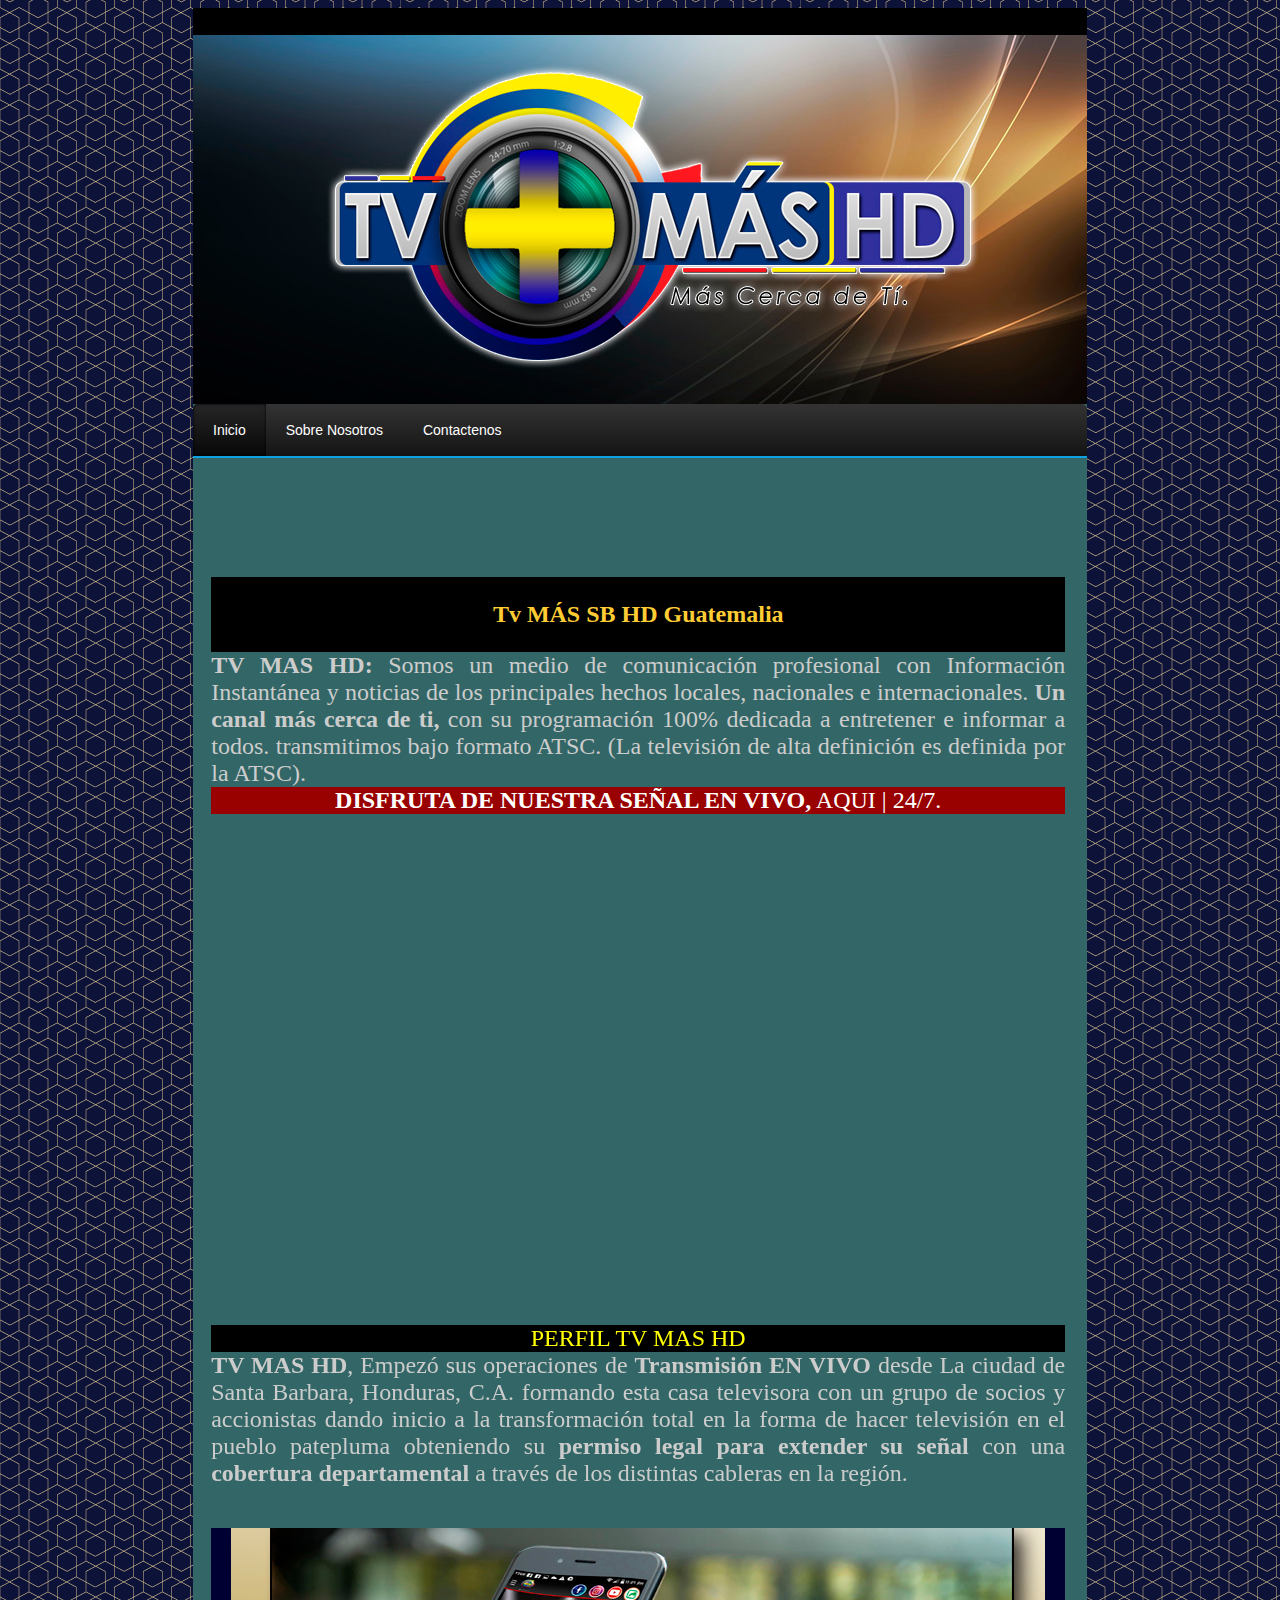
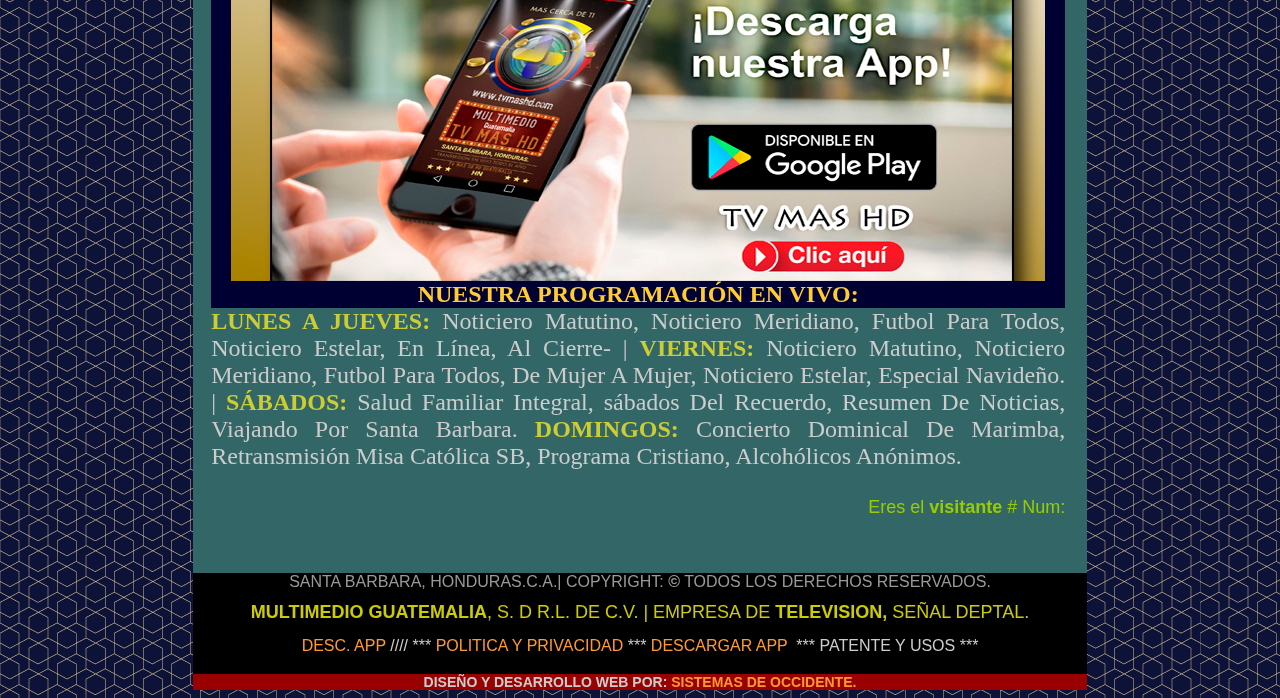
==== commit 88ce8715: "Update index.html" ====
--- a/index.html
+++ b/index.html
@@ -122,22 +122,11 @@
         </tr>
         <tr>
           <td height="511">&nbsp;</td>
-          <td colspan="4" valign="top"><script src="https://player.twitch.tv/js/embed/v1.js"></script>
-              <div id="SamplePlayerDivID"></div>
-              <script type="text/javascript">
- var options = {
-    width: 854,
-    height: 480,
-    channel: "elempanterado",
-
-parent: ["tvmashd.com"]
-  };
-  var player = new Twitch.Player("SamplePlayerDivID", options);
-  player.setVolume(0.5);
-              </script>
-            &nbsp;</td>
+          <td colspan="4" valign="top"><iframe allowfullscreen src="https://s1.tvdatta.com/live-stream-video-widget/tvmashd" height="480" width="854" frameBorder="0"></iframe><!--DWLayoutEmptyCell-->&nbsp;</td>
             <td>&nbsp;</td>
         </tr>
+        
+        
         <tr>
           <td height="27"></td>
           <td colspan="4" valign="top" bgcolor="#000000"><div align="center"><span class="Estilo55 Estilo64">PERFIL TV MAS HD</span></div></td>
